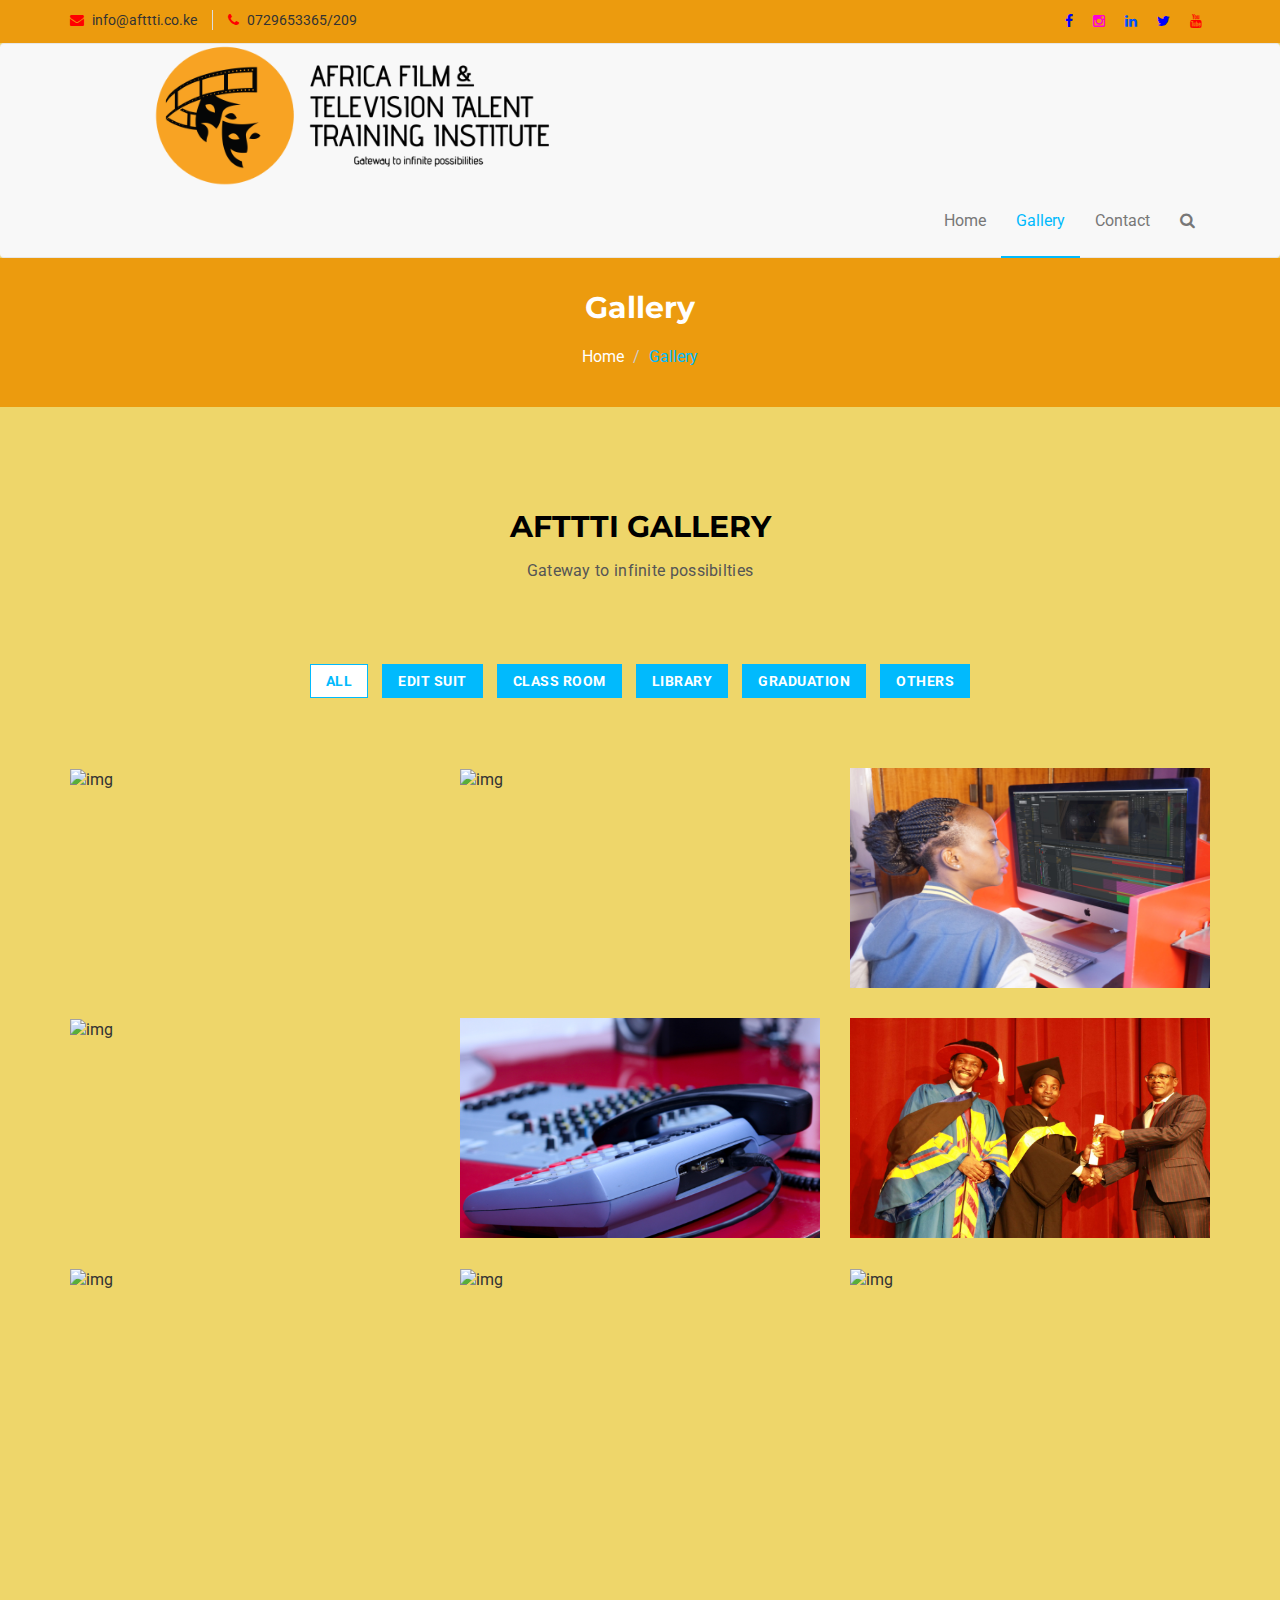
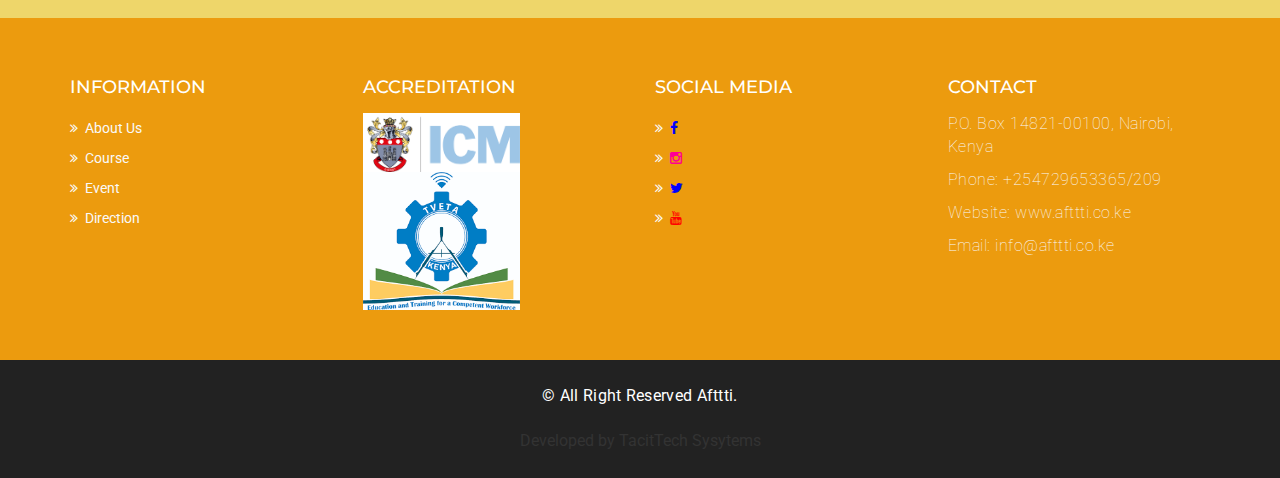
==== gallery.html @ 68888950 "first commit" ====
<!DOCTYPE html>
<html lang="en">
  <head>
    <meta charset="utf-8">
    <meta http-equiv="X-UA-Compatible" content="IE=edge">
    <meta name="viewport" content="width=device-width, initial-scale=1">    
    <title>afttti</title>

    <!-- Favicon -->
    <link rel="shortcut icon" href="assets/img/pic2.png" type="image/x-icon">

    <!-- Font awesome -->
    <link href="assets/css/font-awesome.css" rel="stylesheet">
    <!-- Bootstrap -->
    <link href="assets/css/bootstrap.css" rel="stylesheet">   
    <!-- Slick slider -->
    <link rel="stylesheet" type="text/css" href="assets/css/slick.css">          
    <!-- Fancybox slider -->
    <link rel="stylesheet" href="assets/css/jquery.fancybox.css" type="text/css" media="screen" /> 
    <!-- Theme color -->
    <link id="switcher" href="assets/css/theme-color/default-theme.css" rel="stylesheet">  

    <!-- Main style sheet -->
    <link href="assets/css/style.css" rel="stylesheet">    

   
    <!-- Google Fonts -->
    <link href='https://fonts.googleapis.com/css?family=Montserrat:400,700' rel='stylesheet' type='text/css'>
    <link href='https://fonts.googleapis.com/css?family=Roboto:400,400italic,300,300italic,500,700' rel='stylesheet' type='text/css'>
    

    <!-- HTML5 shim and Respond.js for IE8 support of HTML5 elements and media queries -->
    <!-- WARNING: Respond.js doesn't work if you view the page via file:// -->
    <!--[if lt IE 9]>
      <script src="https://oss.maxcdn.com/html5shiv/3.7.2/html5shiv.min.js"></script>
      <script src="https://oss.maxcdn.com/respond/1.4.2/respond.min.js"></script>
    <![endif]-->

  </head>
  <body> 
  <!--START SCROLL TOP BUTTON -->
    <a class="scrollToTop" href="#">
      <i class="fa fa-angle-up"></i>      
    </a>
  <!-- END SCROLL TOP BUTTON -->

  <!-- Start header  -->
  <header id="mu-header">
    <div class="container">
      <div class="row">
        <div class="col-lg-12 col-md-12">
          <div class="mu-header-area">
            <div class="row">
              <div class="col-lg-6 col-md-6 col-sm-6 col-xs-6">
                <div class="mu-header-top-left">
                  <div class="mu-top-email">
                    <i style="color:red;" class="fa fa-envelope"></i>
                    <span>info@afttti.co.ke</span>
                  </div>
                  <div class="mu-top-phone">
                    <i style="color:red;" class="fa fa-phone"></i>
                    <span>0729653365/209</span>
                  </div>
                </div>
              </div>
              <div class="col-lg-6 col-md-6 col-sm-6 col-xs-6">
                <div class="mu-header-top-right">
                  <nav>
                    <ul class="mu-top-social-nav">
                      <li><a href="https://www.facebook.com/AFTTTI/?epa=SEARCH_BOX"><span style="color:blue;" class="fa fa-facebook"></span></a></li>
                      <li><a href="https://www.instagram.com/afttti/"><span style="color:rgb(255, 0, 212);" class="fa fa-instagram"></span></a></li>
                      <li><a href="https://www.linkedin.com/company/africa-film-&-tv-talent-training-institute/about/"><span style="color:rgb(0, 81, 255);" class="fa fa-linkedin"></span></a></li>
                      <li><a href="https://twitter.com/Aftttiinstitute"><span style="color:blue;" class="fa fa-twitter"></span></a></li>
                      <li><a href="https://www.youtube.com/results?search_query=afttti+movie+channel"><span style="color:red;" class="fa fa-youtube"></span></a></li>
                    </ul>
                  </nav>
                </div>
              </div>
            </div>
          </div>
        </div>
      </div>
    </div>
  </header>
  <!-- End header  -->
  <!-- Start menu -->
  <section id="mu-menu">
    <nav class="navbar navbar-default" role="navigation">  
      <div class="container">
        <div class="navbar-header">
          <!-- FOR MOBILE VIEW COLLAPSED BUTTON -->
          <button type="button" class="navbar-toggle collapsed" data-toggle="collapse" data-target="#navbar" aria-expanded="false" aria-controls="navbar">
            <span class="sr-only">Toggle navigation</span>
            <span class="icon-bar"></span>
            <span class="icon-bar"></span>
            <span class="icon-bar"></span>
          </button>
          <!-- LOGO -->              
          <!-- TEXT BASED LOGO -->
          <img src="assets/img/aftttilogo.png" width="50%" height="50%" alt="img">
          <!-- IMG BASED LOGO  -->
          <!-- <a class="navbar-brand" href="index.html"><img src="assets/img/logo.png" alt="logo"></a> -->
        </div>
        <div id="navbar" class="navbar-collapse collapse">
         <ul id="top-menu" class="nav navbar-nav navbar-right main-nav">
            <li><a href="index.html">Home</a></li>            
            <li class="dropdown">
                        
            <li class="active"><a href="gallery.html">Gallery</a></li>
            <li class="dropdown">
                        
            <li><a href="contact.html">Contact</a></li>
                           
            <li><a href="#" id="mu-search-icon"><i class="fa fa-search"></i></a></li>
          </ul>                    
        </div><!--/.nav-collapse -->        
      </div>     
    </nav>
  </section>
  <!-- End menu -->
  <!-- Start search box -->
  <div id="mu-search">
    <div class="mu-search-area">      
      <button class="mu-search-close"><span class="fa fa-close"></span></button>
      <div class="container">
        <div class="row">
          <div class="col-md-12">            
            <form class="mu-search-form">
              <input type="search" placeholder="Type Your Keyword(s) & Hit Enter">
            </form>
          </div>
        </div>
      </div>
    </div>
  </div>
  <!-- End search box -->
 <!-- Page breadcrumb -->
 <section id="mu-page-breadcrumb">
   <div class="container">
     <div class="row">
       <div class="col-md-12">
         <div class="mu-page-breadcrumb-area">
           <h2>Gallery</h2>
           <ol class="breadcrumb">
            <li><a href="index.html">Home</a></li>            
            <li class="active">Gallery</li>
          </ol>
         </div>
       </div>
     </div>
   </div>
 </section>
 <!-- End breadcrumb -->
 <!-- Start gallery  -->
 <section id="mu-gallery">
   <div class="container">
     <div class="row">
       <div class="col-md-12">
         <div class="mu-gallery-area">
          <!-- start title -->
          <div class="mu-title">
            <h2>Afttti Gallery</h2>
            <p>Gateway to infinite possibilties</p>
          </div>
          <!-- end title -->
          <!-- start gallery content -->
          <div class="mu-gallery-content">
            <!-- Start gallery menu -->
            <div class="mu-gallery-top">              
              <ul>
                <li class="filter active" data-filter="all">All</li>
                <li class="filter" data-filter=".lab">Edit suit</li>
                <li class="filter" data-filter=".classroom">Class Room</li>
                <li class="filter" data-filter=".library">Library</li>
                <li class="filter" data-filter=".cafe">Graduation</li>
                <li class="filter" data-filter=".others">Others</li>
              </ul>
            </div>
            <!-- End gallery menu -->
            <div class="mu-gallery-body">
              <ul id="mixit-container" class="row">
                <!-- start single gallery image -->
                <li class="col-md-4 col-sm-6 col-xs-12 mix lab">
                  <div class="mu-single-gallery">                  
                    <div class="mu-single-gallery-item">
                      <div class="mu-single-gallery-img">
                        <a href="#"><img alt="img" src="assets/img/DSC_0054.JPG"></a>
                      </div>
                      <div class="mu-single-gallery-info">
                        <div class="mu-single-gallery-info-inner">
                          <h4>Image Title</h4>
                          <p>Resources</p>
                          <a href="assets/img/_DSC3419.JPG" data-fancybox-group="gallery" class="fancybox"><span class="fa fa-eye"></span></a>
                          <a href="#" class="aa-link"><span class="fa fa-link"></span></a>
                        </div>
                      </div>                  
                    </div>
                  </div>
                </li>
                <!-- start single gallery image -->
               <li class="col-md-4 col-sm-6 col-xs-12 mix library">
                  <div class="mu-single-gallery">                  
                    <div class="mu-single-gallery-item">
                      <div class="mu-single-gallery-img">
                        <a href="#"><img alt="img" src="assets/img/DSC_0227.JPG"></a>
                      </div>
                       <div class="mu-single-gallery-info">
                        <div class="mu-single-gallery-info-inner">
                          <h4>Image Title</h4>
                          <p>Library</p>
                          <a href="assets/img/IMG_1340.JPG" data-fancybox-group="gallery" class="fancybox"><span class="fa fa-eye"></span></a>
                          <a href="#" class="aa-link"><span class="fa fa-link"></span></a>
                        </div>
                      </div> 
                    </div>
                  </div>
               </li>
                <!-- start single gallery image -->
                <li class="col-md-4 col-sm-6 col-xs-12 mix lab">
                  <div class="mu-single-gallery">                  
                    <div class="mu-single-gallery-item">
                      <div class="mu-single-gallery-img">
                        <a href="#"><img alt="img" src="assets/img/Amination 2.jpg"></a>
                      </div>
                      <div class="mu-single-gallery-info">
                        <div class="mu-single-gallery-info-inner">
                          <h4>Image Title</h4>
                          <p>Animation</p>
                          <a href="assets/img/IMG_9153.jpg" data-fancybox-group="gallery" class="fancybox"><span class="fa fa-eye"></span></a>
                          <a href="#" class="aa-link"><span class="fa fa-link"></span></a>
                        </div>
                      </div>
                    </div>
                  </div>
                </li>
                <!-- start single gallery image -->
                <li class="col-md-4 col-sm-6 col-xs-12 mix classroom">
                  <div class="mu-single-gallery">                  
                    <div class="mu-single-gallery-item">
                      <div class="mu-single-gallery-img">
                        <a href="#"><img alt="img" src="assets/img/DSC_0159.JPG"></a>
                      </div>
                       <div class="mu-single-gallery-info">
                        <div class="mu-single-gallery-info-inner">
                          <h4>Image Title</h4>
                          <p>Class</p>
                          <a href="assets/img/_DSC3575new.jpg" data-fancybox-group="gallery" class="fancybox"><span class="fa fa-eye"></span></a>
                          <a href="#" class="aa-link"><span class="fa fa-link"></span></a>
                        </div>
                      </div>
                    </div>
                  </div>
                </li>
                <!-- start single gallery image -->
                <li class="col-md-4 col-sm-6 col-xs-12 mix others">
                  <div class="mu-single-gallery">                  
                    <div class="mu-single-gallery-item">
                      <div class="mu-single-gallery-img">
                        <a href="#"><img alt="img" src="assets/img/IMG_8957.jpg"></a>
                      </div>
                      <div class="mu-single-gallery-info">
                        <div class="mu-single-gallery-info-inner">
                          <h4>Image Title</h4>
                          <p>Others</p>
                          <a href="assets/img/IMG_9004.jpg" data-fancybox-group="gallery" class="fancybox"><span class="fa fa-eye"></span></a>
                          <a href="#" class="aa-link"><span class="fa fa-link"></span></a>
                        </div>
                      </div>
                    </div>
                  </div>
                </li>
                <!-- start single gallery image -->
                <li class="col-md-4 col-sm-6 col-xs-12 mix cafe">
                  <div class="mu-single-gallery">                  
                    <div class="mu-single-gallery-item">
                      <div class="mu-single-gallery-img">
                        <a href="#"><img alt="img" src="assets/img/47162501_1926783710773476_6998441478443761664_o.jpg"></a>
                      </div>
                       <div class="mu-single-gallery-info">
                        <div class="mu-single-gallery-info-inner">
                          <h4>Image Title</h4>
                          <p>Graduation</p>
                          <a href="assets/img/LKAZ3765.jpg" data-fancybox-group="gallery" class="fancybox"><span class="fa fa-eye"></span></a>
                          <a href="#" class="aa-link"><span class="fa fa-link"></span></a>
                        </div>
                      </div>
                    </div>
                  </div>
                </li>
                <!-- start single gallery image -->
                <li class="col-md-4 col-sm-6 col-xs-12 mix others">
                  <div class="mu-single-gallery">                  
                    <div class="mu-single-gallery-item">
                      <div class="mu-single-gallery-img">
                        <a href="#"><img alt="img" src="assets/img/DSC_0308.JPG"></a>
                      </div>
                      <div class="mu-single-gallery-info">
                        <div class="mu-single-gallery-info-inner">
                          <h4>Image Title</h4>
                          <p>Shoot</p>
                          <a href="assets/img/IMG_9275.jpg" data-fancybox-group="gallery" class="fancybox"><span class="fa fa-eye"></span></a>
                          <a href="#" class="aa-link"><span class="fa fa-link"></span></a>
                        </div>
                      </div>             
                    </div>
                  </div> 
                </li>
                 <!-- start single gallery image -->
                <li class="col-md-4 col-sm-6 col-xs-12 mix library">
                  <div class="mu-single-gallery">                  
                    <div class="mu-single-gallery-item">
                      <div class="mu-single-gallery-img">
                        <a href="#"><img alt="img" src="assets/img/IMG_9099.jpg"></a>
                      </div>
                       <div class="mu-single-gallery-info">
                        <div class="mu-single-gallery-info-inner">
                          <h4>Image Title</h4>
                          <p>Library</p>
                          <a href="assets/img/IMG_1348.JPG" data-fancybox-group="gallery" class="fancybox"><span class="fa fa-eye"></span></a>
                          <a href="#" class="aa-link"><span class="fa fa-link"></span></a>
                        </div>
                      </div>
                    </div>
                  </div>
                </li>
                <!-- start single gallery image -->
                <li class="col-md-4 col-sm-6 col-xs-12 mix lab">
                  <div class="mu-single-gallery">                  
                    <div class="mu-single-gallery-item">
                      <div class="mu-single-gallery-img">
                        <a href="#"><img alt="img" src="assets/img/Afttti Poster.png"></a>
                      </div>
                      <div class="mu-single-gallery-info">
                        <div class="mu-single-gallery-info-inner">
                          <h4>Image Title</h4>
                          <p>Videos</p>
                          <a href="assets/img/mk.mp4" data-fancybox-group="gallery" class="fancybox"><span class="fa fa-eye"></span></a>
                          <a href="#" class="aa-link"><span class="fa fa-link"></span></a>
                        </div>
                      </div>             
                    </div>
                  </div> 
                </li>
              </ul>            
            </div>
          </div>
          <!-- end gallery content -->
         </div>
       </div>
     </div>
   </div>
 </section>
 <!-- End gallery  -->
 

  <!-- Start footer -->
  <footer id="mu-footer">
    <!-- start footer top -->
    <div class="mu-footer-top">
      <div class="container">
        <div class="mu-footer-top-area">
          <div class="row">
            <div class="col-lg-3 col-md-3 col-sm-3">
              <div class="mu-footer-widget">
                <h4>Information</h4>
                <ul>
                  <li><a href=#mu-about-us>About Us</a></li>
              
                  <li><a href=#mu-latest-courses>Course</a></li>
                  <li><a href="gallery.html">Event</a></li>
                  <li><a href="contact.html">Direction</a></li>
                </ul>
              </div>
            </div>
              <div class="col-lg-3 col-md-3 col-sm-3">
              <div class="mu-footer-widget">
                <h4>Accreditation</h4>
                <img src="assets/img/icm.png" height="60%" width="60%" alt="ICM">
                <img src="assets/img/tveta.png" height="60%" width="60%" alt="TVETA">              
              </div>
            </div>
            <div class="col-lg-3 col-md-3 col-sm-3">
              <div class="mu-footer-widget">
                <h4>Social Media</h4>
                <ul class="mu-top-social-nav">
                  <li><a href="https://www.facebook.com/AFTTTI/?epa=SEARCH_BOX"><span style="color:blue;"class="fa fa-facebook"></span></a></li>
                  <li><a href="https://www.instagram.com/afttti/"><span style="color:rgb(255, 0, 149);"class="fa fa-instagram"></span></a></li>
                  <li><a href="https://twitter.com/Aftttiinstitute"><span style="color:blue;" class="fa fa-twitter"></span></a></li>
                  <li><a href="https://www.youtube.com/results?search_query=afttti+movie+channel"><span style="color:red;"class="fa fa-youtube"></span></a></li>
                </ul>
              </div>
            </div>
          
            <div class="col-lg-3 col-md-3 col-sm-3">
              <div class="mu-footer-widget">
                <h4>Contact</h4>
                <address>
                  <p>P.O. Box 14821-00100, Nairobi, Kenya</p>
                  <p>Phone: +254729653365/209 </p>
                  <p>Website: www.afttti.co.ke</p>
                  <p>Email: info@afttti.co.ke</p>
                </address>
              </div>
            </div>
          </div>
        </div>
      </div>
    </div>
    <!-- end footer top -->
    <!-- start footer bottom -->
    <div class="mu-footer-bottom">
      <div class="container">
        <div class="mu-footer-bottom-area">
          <p>&copy; All Right Reserved Afttti.<a href="https://www.facebook.com/TacitTechSys" rel="Tacittech Systems"><style="color:orange;"></p><br>Developed by TacitTech Sysytems</style></a></p>
        </div>
      </div>
    </div>
    <!-- end footer bottom -->
  </footer>
  <!-- End footer -->
  <!-- End footer -->





  
  <!-- jQuery library -->
  <script src="assets/js/jquery.min.js"></script>  
  <!-- Include all compiled plugins (below), or include individual files as needed -->
  <script src="assets/js/bootstrap.js"></script>   
  <!-- Slick slider -->
  <script type="text/javascript" src="assets/js/slick.js"></script>
  <!-- Counter -->
  <script type="text/javascript" src="assets/js/waypoints.js"></script>
  <script type="text/javascript" src="assets/js/jquery.counterup.js"></script>  
  <!-- Mixit slider -->
  <script type="text/javascript" src="assets/js/jquery.mixitup.js"></script>
  <!-- Add fancyBox -->        
  <script type="text/javascript" src="assets/js/jquery.fancybox.pack.js"></script>

  <!-- Custom js -->
  <script src="assets/js/custom.js"></script> 

  </body>
</html>
---- assets/css/theme-color/default-theme.css ----
/*=======================================
Template Design By MarkUps.
Author URI : http://www.markups.io/
========================================*/
.scrollToTop {
  background-color: #01bafd;
  border: 2px solid #01bafd;
}

.mu-read-more-btn:hover, .mu-read-more-btn:focus {
  background-color: #01bafd;
  border-color: #01bafd;
}

.mu-post-btn:hover, .mu-post-btn:focus {
  background-color: #01bafd;
  border-color: #01bafd;
}

#mu-header .mu-header-area .mu-header-top-right .mu-top-social-nav li a:hover, #mu-header .mu-header-area .mu-header-top-right .mu-top-social-nav li a:focus {
  color: #01bafd;
}

#mu-menu .navbar-header .navbar-brand i {
  color: #01bafd;
}
#mu-menu .navbar-default .navbar-nav li > a:hover, #mu-menu .navbar-default .navbar-nav li > a:focus {
  border-color: #01bafd;
  color: #01bafd;
}
#mu-menu .navbar-default .navbar-nav li .dropdown-menu {
  border-top: 2px solid #01bafd;
}
#mu-menu .navbar-default .navbar-nav li .dropdown-menu li a:hover, #mu-menu .navbar-default .navbar-nav li .dropdown-menu li a:focus {
  background-color: #01bafd;
}
#mu-menu .navbar-default .navbar-nav .open a:hover, #mu-menu .navbar-default .navbar-nav .open a:focus {
  background-color: #01bafd;
}

#mu-menu .navbar-default .navbar-nav > .active > a, #mu-menu .navbar-default .navbar-nav > .active > a:hover, #mu-menu .navbar-default .navbar-nav > .active > a:focus {
  color: #01bafd;
  border-bottom: 2px solid #01bafd;
  background-color: transparent;
}

#mu-search .mu-search-area .mu-search-close {
  background-color: #01bafd;
}

#mu-slider .mu-slider-single .mu-slider-content span {
  background-color: #01bafd;
}
#mu-slider .slick-prev,
#mu-slider .slick-next {
  background-color: #01bafd;
}

#mu-features .mu-features-area .mu-features-content .mu-single-feature span {
  color: #01bafd;
  border: 1px solid #01bafd;
}
#mu-features .mu-features-area .mu-features-content .mu-single-feature a:hover, #mu-features .mu-features-area .mu-features-content .mu-single-feature a:focus {
  color: #01bafd;
  border-color: #01bafd;
}

#mu-latest-courses .mu-latest-courses-area .mu-latest-courses-content .slick-dots .slick-active {
  background-color: #01bafd;
}

.mu-latest-course-single .mu-latest-course-img .mu-latest-course-imgcaption a:hover, .mu-latest-course-single .mu-latest-course-img .mu-latest-course-imgcaption a:focus {
  color: #01bafd;
}
.mu-latest-course-single .mu-latest-course-single-content h4 a:hover, .mu-latest-course-single .mu-latest-course-single-content h4 a:focus {
  color: #01bafd;
}
.mu-latest-course-single .mu-latest-course-single-content .mu-latest-course-single-contbottom .mu-course-details {
  color: #01bafd;
}

#mu-our-teacher .mu-our-teacher-area .mu-our-teacher-content .mu-our-teacher-single .mu-our-teacher-img .mu-our-teacher-social {
  background-color: #01bafd;
}
#mu-our-teacher .mu-our-teacher-area .mu-our-teacher-content .mu-our-teacher-single .mu-our-teacher-img .mu-our-teacher-social a:hover, #mu-our-teacher .mu-our-teacher-area .mu-our-teacher-content .mu-our-teacher-single .mu-our-teacher-img .mu-our-teacher-social a:focus {
  color: #01bafd;
}

#mu-testimonial .mu-testimonial-area .mu-testimonial-content .mu-testimonial-item .mu-testimonial-info span {
  color: #01bafd;
}
#mu-testimonial .mu-testimonial-area .mu-testimonial-content .slick-dots .slick-active {
  background-color: #01bafd;
}

.mu-blog-single-item .mu-blog-single-img .mu-blog-caption h3 a:hover {
  color: #01bafd;
}
.mu-blog-single-item .mu-blog-meta a:hover, .mu-blog-single-item .mu-blog-meta a:focus {
  color: #01bafd;
}
.mu-blog-single-item .mu-blog-description a:hover, .mu-blog-single-item .mu-blog-description a:focus {
  border-color: #01bafd;
}

#mu-page-breadcrumb .mu-page-breadcrumb-area .breadcrumb .active {
  color: #01bafd;
}

#mu-course-content {
  background-color: #f8f8f8;
  display: inline;
  float: left;
  padding: 100px 0;
  width: 100%;
}
#mu-course-content .mu-course-content-area {
  display: inline;
  float: left;
  width: 100%;
}
#mu-course-content .mu-course-content-area .mu-course-container {
  display: inline;
  float: left;
  width: 100%;
}
#mu-course-content .mu-course-content-area .mu-course-container .mu-latest-course-single {
  border: 1px solid #ccc;
  margin-bottom: 30px;
}
#mu-course-content .mu-course-content-area .mu-sidebar .mu-single-sidebar .mu-sidebar-catg li a:hover, #mu-course-content .mu-course-content-area .mu-sidebar .mu-single-sidebar .mu-sidebar-catg li a:focus {
  color: #01bafd;
}
#mu-course-content .mu-course-content-area .mu-sidebar .mu-single-sidebar .mu-sidebar-popular-courses .media .media-body .media-heading a:hover, #mu-course-content .mu-course-content-area .mu-sidebar .mu-single-sidebar .mu-sidebar-popular-courses .media .media-body .media-heading a:focus {
  color: #01bafd;
}
#mu-course-content .mu-course-content-area .mu-sidebar .mu-single-sidebar .tag-cloud a:hover, #mu-course-content .mu-course-content-area .mu-sidebar .mu-single-sidebar .tag-cloud a:focus {
  color: #01bafd;
  border-color: #01bafd;
}

.mu-pagination .pagination li a:hover, .mu-pagination .pagination li a:focus {
  background-color: #01bafd;
  border-color: #01bafd;
}
.mu-pagination .pagination .active a {
  background-color: #01bafd;
  border-color: #01bafd;
}

.mu-related-item {
  display: inline;
  float: left;
  margin-top: 30px;
  width: 100%;
}
.mu-related-item .mu-related-item-area #mu-related-item-slide .slick-prev,
.mu-related-item .mu-related-item-area #mu-related-item-slide .slick-next {
  background-color: #01bafd;
}

.mu-blog-single .mu-blog-single-item .mu-blog-tags .mu-news-single-tagnav li a:hover, .mu-blog-single .mu-blog-single-item .mu-blog-tags .mu-news-single-tagnav li a:focus {
  color: #01bafd;
}
.mu-blog-single .mu-blog-single-item .mu-blog-social .mu-news-social-nav li a:hover, .mu-blog-single .mu-blog-single-item .mu-blog-social .mu-news-social-nav li a:focus {
  background-color: #01bafd;
  border-color: #01bafd;
}

.mu-blog-single-navigation a:hover, .mu-blog-single-navigation a:focus {
  background-color: #01bafd;
  border-color: #01bafd;
}

.mu-comments-area {
  display: inline;
  float: left;
  width: 100%;
  margin-top: 20px;
}
.mu-comments-area h3 {
  margin-bottom: 20px;
  padding: 20px;
  border-bottom: 1px solid #ccc;
  padding-left: 0;
}
.mu-comments-area .comments .commentlist li .reply-btn:hover, .mu-comments-area .comments .commentlist li .reply-btn:focus {
  background-color: #01bafd;
  border-color: #01bafd;
}
.mu-comments-area .comments .commentlist li .author-tag {
  background-color: #01bafd;
}
.mu-comments-area .comments .comments-pagination li a:hover, .mu-comments-area .comments .comments-pagination li a:focus {
  color: #01bafd;
}

#mu-gallery .mu-gallery-area .mu-gallery-content {
  width: 100%;
}
#mu-gallery .mu-gallery-area .mu-gallery-content .mu-gallery-top ul li {
  background-color: #01bafd;
  border: 1px solid #01bafd;
}
#mu-gallery .mu-gallery-area .mu-gallery-content .mu-gallery-top ul li:hover, #mu-gallery .mu-gallery-area .mu-gallery-content .mu-gallery-top ul li:focus {
  color: #01bafd;
  border-color: #01bafd;
}
#mu-gallery .mu-gallery-area .mu-gallery-content .mu-gallery-top ul .active {
  color: #01bafd;
  border-color: #01bafd;
}
#mu-gallery .mu-gallery-area .mu-gallery-content .mu-gallery-body ul li .mu-single-gallery .mu-single-gallery-item .mu-single-gallery-info .mu-single-gallery-info-inner a {
  background-color: #01bafd;
}

#mu-contact .mu-contact-area .mu-contact-content .mu-contact-left .contactform input[type="text"]:focus,
#mu-contact .mu-contact-area .mu-contact-content .mu-contact-left .contactform input[type="email"]:focus,
#mu-contact .mu-contact-area .mu-contact-content .mu-contact-left .contactform input[type="url"]:focus {
  border-color: #01bafd;
}
#mu-contact .mu-contact-area .mu-contact-content .mu-contact-left .contactform textarea:focus {
  border-color: #01bafd;
}

#mu-error .mu-error-area h2 {
  color: #01bafd;
}

#mu-footer .mu-footer-top .mu-footer-top-area .mu-footer-widget ul li a:hover, #mu-footer .mu-footer-top .mu-footer-top-area .mu-footer-widget ul li a:focus {
  color: #01bafd;
}
#mu-footer .mu-footer-top .mu-footer-top-area .mu-footer-widget .mu-subscribe-form input[type="email"]:focus {
  border-color: #01bafd;
}
#mu-footer .mu-footer-top .mu-footer-top-area .mu-footer-widget .mu-subscribe-form .mu-subscribe-btn {
  background-color: #01bafd;
}

/*=======================================
Template Design By MarkUps.
Author URI : http://www.markups.io/
========================================*/
---- assets/css/style.css ----
/*
  Template Name: Varsity
  Author : MarkUps
  Author URI: http://www.markups.io/
  Version: 1.0
  Tags: light, white, education, online education, school, college, university multi page, custom-colors, Bootstrap, responsive, html5, css3, Sass, template, web template

*/

/* Table of Content
==================================================
#BASIC TYPOGRAPHY
#HEADER SECTION
#NAVBAR SECTION
#SLIDER SECTION
#SERVICE SECTION
#ABOUT US SECTION
#COUNTER SECTION
#FEATURES SECTION
#LATEST COURSES SECTION
#TEACHER SECTION
#TESTIMONIAL SECTION
#FROM BLOG SECTION
# COURSES PAGE
#BLOG PAGE
#GALLERY PAGE
#CONTACT PAGE
#ERROR  PAGE
#FOOTER SECTION
#RESPONSIVE DESIGN
*/

/* BASE - Base tyles, Variables, Mixins, etc. */
body {
  background-color: #eed66a;
  font-family: "Roboto", sans-serif;
  color: #333333;
  font-size: 16px;
  overflow-x: hidden;
}

.no-padding {
  padding: 0;
}

.no-border {
  border: none;
}

/* MODULES - Individual site components */
ul {
  padding: 0;
  margin: 0;
  list-style: none;
}

a {
  text-decoration: none;
  color: #333333;
}

a:hover,
a:focus {
  outline: none;
  text-decoration: none;
}
 
h1, h2, h3, h4, h5, h6 {
  font-family: "Montserrat", sans-serif;
}

h2 {
  font-size: 30px;
  font-weight: 700;
  line-height: 40px;
  margin: 0;
}

img {
  border: none;
}


.mu-read-more-btn {
  border: 1px solid #fff;
  color: #fff;
  display: inline-block;
  margin-top: 10px;
  padding: 10px 20px;
  text-transform: uppercase;
  -webkit-transition: all 0.5s;
  -moz-transition: all 0.5s;
  -ms-transition: all 0.5s;
  -o-transition: all 0.5s;
  transition: all 0.5s;
}
.mu-read-more-btn:hover, .mu-read-more-btn:focus {
  color: #fff;
}

.mu-post-btn {
  background-color: transparent;
  border: 1px solid #ccc;
  display: inline-block;
  font-size: 16px;
  padding: 10px 18px;
  -webkit-transition: all 0.5s;
  -moz-transition: all 0.5s;
  -ms-transition: all 0.5s;
  -o-transition: all 0.5s;
  transition: all 0.5s;
}
.mu-post-btn:hover, .mu-post-btn:focus {
  color: #fff;
}

/* LAYOUTS - Page layout styles */
/*==================
 HEADER SECTION
====================*/
#mu-header {
  background-color:  #ec9b0e;
  display: inline;
  float: left;
  width: 100%;
}
#mu-header .mu-header-area {
  display: inline;
  float: left;
  padding: 10px 0;
  width: 100%;
}
#mu-header .mu-header-area .mu-header-top-left {
  display: inline;
  float: left;
  width: 100%;
}
#mu-header .mu-header-area .mu-header-top-left .mu-top-email {
  display: inline;
  float: left;
  font-size: 14px;
}
#mu-header .mu-header-area .mu-header-top-left .mu-top-email i {
  margin-right: 5px;
}
#mu-header .mu-header-area .mu-header-top-left .mu-top-phone {
  border-left: 1px solid #ddd;
  display: inline;
  font-size: 14px;
  float: left;
  margin-left: 15px;
  padding-left: 15px;
}
#mu-header .mu-header-area .mu-header-top-left .mu-top-phone i {
  margin-right: 5px;
}
#mu-header .mu-header-area .mu-header-top-right {
  display: inline;
  float: left;
  text-align: right;
  width: 100%;
}
#mu-header .mu-header-area .mu-header-top-right .mu-top-social-nav {
  display: inline-block;
}
#mu-header .mu-header-area .mu-header-top-right .mu-top-social-nav li {
  display: inline-block;
}
#mu-header .mu-header-area .mu-header-top-right .mu-top-social-nav li a {
  display: inline-block;
  font-size: 14px;
  padding: 0 8px;
  -webkit-transition: all 0.5s;
  -moz-transition: all 0.5s;
  -ms-transition: all 0.5s;
  -o-transition: all 0.5s;
  transition: all 0.5s;
}

/*==================
 NAVBAR SECTION
====================*/
#mu-menu {
  display: inline;
  float: left;
  width: 100%;
}
#mu-menu .navbar-header .navbar-brand {
  color: #333;
  font-family: "Montserrat", sans-serif;
  font-size: 26px;
  font-weight: bold;
  text-transform: uppercase;
  padding-top: 20px;
  letter-spacing: 0.5px;
}
#mu-menu .navbar-header .navbar-brand i {
  font-size: 35px;
}
#mu-menu .navbar-header .navbar-brand span {
  margin-left: 4px;
}
#mu-menu .navbar-default {
  background-color: rgb(23, 155, 243)\;
  border-radius: 0;
  border-left: none;
  border-right: none;
  margin-bottom: 0px;
}
#mu-menu .navbar-default .navbar-nav li > a {
  border-bottom: 2px solid transparent;
  padding-bottom: 25px;
  padding-top: 25px;
  margin-bottom: -1px;
  -webkit-transition: all 0.5s;
  -moz-transition: all 0.5s;
  -ms-transition: all 0.5s;
  -o-transition: all 0.5s;
  transition: all 0.5s;
}
#mu-menu .navbar-default .navbar-nav li #mu-search-icon:hover, #mu-menu .navbar-default .navbar-nav li #mu-search-icon:focus {
  border: none;
}
#mu-menu .navbar-default .navbar-nav li .dropdown-menu {
  border-radius: 0px;
}
#mu-menu .navbar-default .navbar-nav li .dropdown-menu li a {
  color: #333333;
  padding-top: 10px;
  padding-bottom: 10px;
}
#mu-menu .navbar-default .navbar-nav li .dropdown-menu li a:hover, #mu-menu .navbar-default .navbar-nav li .dropdown-menu li a:focus {
  color: #fff;
}
#mu-menu .navbar-default .navbar-nav .open a:hover, #mu-menu .navbar-default .navbar-nav .open a:focus {
  color: #fff;
}

/* ALL SECTION */
/*scrol to top*/
.scrollToTop {
  border-radius: 4px;
  bottom: 60px;
  color: #fff;
  display: none;
  font-size: 30px;
  line-height: 50px;
  height: 50px;
  font-family: "Montserrat", sans-serif;
  padding: 5px 0;
  position: fixed;
  right: 20px;
  text-align: center;
  text-decoration: none;
  width: 50px;
  z-index: 999;
  -webkit-transition: all 0.5s ease 0s;
  -moz-transition: all 0.5s ease 0s;
  -ms-transition: all 0.5s ease 0s;
  -o-transition: all 0.5s ease 0s;
  transition: all 0.5s ease 0s;
}
.scrollToTop i {
  display: block;
}
.scrollToTop span {
  display: block;
  text-transform: uppercase;
  font-size: 14px;
  font-weight: bold;
}

.scrollToTop:hover,
.scrollToTop:focus {
  color: #fff;
}

#mu-search {
  background-color: rgba(0, 0, 0, 0.9);
  height: 100%;
  left: 0;
  opacity: 1;
  position: fixed;
  top: 0;
  transform: translateY(-100%) scale(0);
  -webkit-transition: all 0.5s ease-in-out 0s;
  -moz-transition: all 0.5s ease-in-out 0s;
  -ms-transition: all 0.5s ease-in-out 0s;
  -o-transition: all 0.5s ease-in-out 0s;
  transition: all 0.5s ease-in-out 0s;
  width: 100%;
  z-index: 99999;
}
#mu-search .mu-search-area {
  display: inline;
  float: left;
  width: 100%;
  padding: 20% 0;
  text-align: center;
}
#mu-search .mu-search-area .mu-search-close {
  border: none;
  color: #fff;
  display: inline-block;
  font-size: 25px;
  outline: none;
  height: 50px;
  line-height: 50px;
  position: absolute;
  right: 100px;
  text-align: center;
  top: 50px;
  width: 50px;
}
#mu-search .mu-search-area .mu-search-form input[type="search"] {
  background: transparent none repeat scroll 0 0;
  border: medium none;
  color: #fff;
  font-size: 45px;
  font-family: "Montserrat", sans-serif;
  height: 100px;
  outline: medium none;
  text-align: center;
  width: 100%;
}

#mu-search.mu-search-open {
  transform: translateY(0) scale(1);
}

/*==================
 SLIDER SECTION
====================*/
#mu-slider {
  display: inline;
  float: left;
  width: 100%;
}
#mu-slider .mu-slider-single {
  display: inline;
  float: left;
  width: 100%;
  position: relative;
}
#mu-slider .mu-slider-single .mu-slider-img {
  display: inline;
  float: left;
  width: 100%;
  height: 500px;
}
#mu-slider .mu-slider-single .mu-slider-img:after {
  background-color: (0, 0, 0, 0.5);
  content: '';
  position: absolute;
  left: 0;
  right: 0;
  top: 0;
  bottom: 0;
}
#mu-slider .mu-slider-single .mu-slider-img figure {
  height: 110%;
  width: 100%;
}
#mu-slider .mu-slider-single .mu-slider-img figure img {
  width: 100%;
  height: 110%;
}
#mu-slider .mu-slider-single .mu-slider-content {
  color: #fff;
  position: absolute;
  left: 0;
  right: 0;
  top: 20%;
  padding: 0 15%;
  width: 100%;
  text-align: center;
  height: 110%;
}
#mu-slider .mu-slider-single .mu-slider-content h4 {
  letter-spacing: 1px;
  margin-bottom: 0;
}
#mu-slider .mu-slider-single .mu-slider-content span {
  display: inline-block;
  height: 1px;
  width: 100px;
}
#mu-slider .mu-slider-single .mu-slider-content h2 {
  font-size: 50px;
  line-height: 80px;
  margin-bottom: 10px;
}
#mu-slider .mu-slider-single .mu-slider-content p {
  font-size: 18px;
  letter-spacing: 0.5px;
  line-height: 28px;
}
#mu-slider .mu-slider-single .mu-slider-content a {
  margin-top: 25px;
}
#mu-slider .slick-prev,
#mu-slider .slick-next {
  height: 60px;
  width: 60px;
}
#mu-slider .slick-prev:before,
#mu-slider .slick-next:before {
  color: #fff;
  font-size: 25px;
}

/*==================
 SERVICE SECTION
====================*/
#mu-service {
  display: inline;
  float: left;
  margin-top: -80px;
  width: 100%;
}
#mu-service .mu-service-area {
  display: inline;
  float: left;
  width: 100%;
}
#mu-service .mu-service-area .mu-service-single {
  background-color: #01bafd;
  color: #fff;
  display: inline;
  float: left;
  padding: 35px 25px;
  text-align: center;
  width: 33.33%;
}
#mu-service .mu-service-area .mu-service-single:nth-child(2) {
  background-color:  #ec9b0e;
}
#mu-service .mu-service-area .mu-service-single:nth-child(3) {
  background-color: #45a0de;
}
#mu-service .mu-service-area .mu-service-single span {
  font-size: 30px;
}
#mu-service .mu-service-area .mu-service-single h3 {
  font-size: 25px;
}
#mu-service .mu-service-area .mu-service-single p {
  font-weight: lighter;
}

/*==================
 ABOUT SECTION
====================*/
#mu-about-us {
  display: inline;
  float: left;
  width: 100%;
  padding: 100px 0;
}
#mu-about-us .mu-about-us-area {
  display: inline;
  float: left;
  width: 100%;
}
#mu-about-us .mu-about-us-area .mu-about-us-left {
  display: inline;
  float: left;
  width: 100%;
}
#mu-about-us .mu-about-us-area .mu-about-us-left h2 {
  font-size: 40px;
  margin-bottom: 20px;
  text-align: left;
}
#mu-about-us .mu-about-us-area .mu-about-us-left ul {
  margin-left: 25px;
  margin-bottom: 15px;
}
#mu-about-us .mu-about-us-area .mu-about-us-left ul li {
  line-height: 30px;
  list-style: circle;
}
#mu-about-us .mu-about-us-area .mu-about-us-right {
  display: inline;
  float: left;
  width: 100%;
  display: block;
  width: 100%;
  background-color:  #ec9b0e;
}
#mu-about-us .mu-about-us-area .mu-about-us-right a {
  display: block;
  width: 100%;
  position: relative;
}
#mu-about-us .mu-about-us-area .mu-about-us-right a img {
  width: 100%;
}
#mu-about-us .mu-about-us-area .mu-about-us-right a:after {
  
  bottom: 0;
  color: rgb(10, 102, 241);
  content: '\f04b';
  font-family: fontAwesome;
  font-size: 50px;
  left: 0;
  padding-top: 27%;
  position: absolute;
  right: 0;
  text-align: center;
  top: 0;
}

/*==== about us dynamic video player ====*/
#about-video-popup {
  background-color: rgba(0, 0, 0, 0.9);
  position: fixed;
  left: 0;
  top: 0;
  right: 0;
  text-align: center;
  bottom: 0;
  z-index: 99999;
}
#about-video-popup span {
  color: rgb(255, 255, 255);
  cursor: pointer;
  float: right;
  font-size: 30px;
  margin-right: 50px;
  margin-top: 50px;
}
#about-video-popup iframe {
  background: url(../img/loader.gif) center center no-repeat;
  margin: 10% auto;
  width: 650px;
  height: 450px;
}

.mu-title {
  display: inline;
  float: left;
  text-align: center;
  width: 100%;
}
.mu-title h2 {
  color: #000;
  margin-bottom: 10px;
  text-transform: uppercase;
}
.mu-title p {
  color: #555;
  letter-spacing: 0.3px;
  line-height: 1.7;
  padding: 0 120px;
}

/*==================
 ABOUT US COUNTER SECTION
====================*/
#mu-abtus-counter {
  background-image: url("../img/pic.png");
  background-repeat: no-repeat;
  background-size: 100%;
  display: inline;
  float: left;
  padding: 100px 0;
  width: 100%;
}
#mu-abtus-counter .mu-abtus-counter-area {
  display: inline;
  float: left;
  width: 100%;
}
#mu-abtus-counter .mu-abtus-counter-area .mu-abtus-counter-single {
  border-right: 2px solid blue;
  display: inline;
  float: left;
  text-align: center;
  width: 100%;
}
#mu-abtus-counter .mu-abtus-counter-area .mu-abtus-counter-single span {
  color: whitesmoke;
  display: inline-block;
  font-size: 50px;
}
#mu-abtus-counter .mu-abtus-counter-area .mu-abtus-counter-single h4 {
  color:  #ec9b0e;
  font-size: 40px;
  font-weight: bold;
  margin-bottom: 5px;
  margin-top: 20px;
  
}
#mu-abtus-counter .mu-abtus-counter-area .mu-abtus-counter-single p {
  color:  #ec9b0e;
  font-size: 18px;
  text-transform: uppercase;
}
#mu-abtus-counter .mu-abtus-counter-area .no-border {
  border: none;
}

/*==================
 FEATURES SECTION
====================*/
#mu-features {
  display: inline;
  float: left;
  padding: 50px 0;
  width: 100%;
}
#mu-features .mu-features-area {
  display: inline;
  float: left;
  width: 100%;
}
#mu-features .mu-features-area .mu-features-content {
  display: inline;
  float: left;
  margin-top: 10px;
  width: 100%;
}
#mu-features .mu-features-area .mu-features-content .mu-single-feature {
  display: inline;
  float: left;
  margin-bottom: 30px;
  margin-top: 30px;
  padding: 0 10px;
  width: 100%;
}
#mu-features .mu-features-area .mu-features-content .mu-single-feature span {
  font-size: 25px;
  padding: 10px 15px;
}
#mu-features .mu-features-area .mu-features-content .mu-single-feature h4 {
  margin-bottom: 15px;
  margin-top: 15px;
  padding-bottom: 10px;
  position: relative;
}
#mu-features .mu-features-area .mu-features-content .mu-single-feature h4:after {
  background-color:  #ec9b0e;
  content: '';
  left: 0;
  right: 0;
  bottom: 0;
  height: 2px;
  width: 70px;
  position: absolute;
}
#mu-features .mu-features-area .mu-features-content .mu-single-feature p {
  font-size: 15px;
  letter-spacing: 0.3px;
  line-height: 1.7;
}
#mu-features .mu-features-area .mu-features-content .mu-single-feature a {
  border: 1px solid #888;
  display: inline-block;
  font-size: 14px;
  margin-top: 10px;
  padding: 5px 10px;
  text-transform: uppercase;
  -webkit-transition: all 0.5s;
  -moz-transition: all 0.5s;
  -ms-transition: all 0.5s;
  -o-transition: all 0.5s;
  transition: all 0.5s;
}

/*==================
 LATEST COURSES SECTION
====================*/
#mu-latest-courses {
  background-color:  #ec9b0e;
  display: inline;
  float: left;
  padding: 100px 0;
  width: 100%;
}
#mu-latest-courses .mu-latest-courses-area {
  display: inline;
  float: left;
  width: 100%;
}
#mu-latest-courses .mu-latest-courses-area .mu-title h2 {
  color: #fff;
}
#mu-latest-courses .mu-latest-courses-area .mu-title p {
  color: #fff;
}
#mu-latest-courses .mu-latest-courses-area .mu-latest-courses-content {
  display: inline;
  float: left;
  margin-top: 50px;
  width: 100%;
}
#mu-latest-courses .mu-latest-courses-area .mu-latest-courses-content .slick-slide {
  outline: none;
}
#mu-latest-courses .mu-latest-courses-area .mu-latest-courses-content .slick-dots li {
  background-color: #fff;
  border-radius: 4px;
  height: 8px;
  width: 20px;
}
#mu-latest-courses .mu-latest-courses-area .mu-latest-courses-content .slick-dots li button {
  display: none;
}

.mu-latest-course-single {
  background-color: #fff;
  display: inline;
  float: left;
  width: 100%;
}
.mu-latest-course-single .mu-latest-course-img {
  display: inline;
  float: left;
  width: 100%;
}
.mu-latest-course-single .mu-latest-course-img a {
  display: block;
}
.mu-latest-course-single .mu-latest-course-img a img {
  width: 100%;
}
.mu-latest-course-single .mu-latest-course-img .mu-latest-course-imgcaption {
  background-color: #f8f8f8;
  display: inline;
  float: left;
  padding: 10px 15px;
  width: 100%;
}
.mu-latest-course-single .mu-latest-course-img .mu-latest-course-imgcaption a {
  display: inline-block;
  float: left;
  -webkit-transition: all 0.5s;
  -moz-transition: all 0.5s;
  -ms-transition: all 0.5s;
  -o-transition: all 0.5s;
  transition: all 0.5s;
}
.mu-latest-course-single .mu-latest-course-img .mu-latest-course-imgcaption span {
  float: right;
}
.mu-latest-course-single .mu-latest-course-img .mu-latest-course-imgcaption span i {
  margin-right: 5px;
}
.mu-latest-course-single .mu-latest-course-single-content {
  display: inline;
  float: left;
  width: 100%;
  padding: 15px;
}
.mu-latest-course-single .mu-latest-course-single-content h4 {
  color: #333;
  line-height: 1.4;
}
.mu-latest-course-single .mu-latest-course-single-content h4 a {
  color: #333;
  -webkit-transition: all 0.5s;
  -moz-transition: all 0.5s;
  -ms-transition: all 0.5s;
  -o-transition: all 0.5s;
  transition: all 0.5s;
}
.mu-latest-course-single .mu-latest-course-single-content p {
  font-size: 14px;
  letter-spacing: 0.3px;
  line-height: 1.7;
}
.mu-latest-course-single .mu-latest-course-single-content .mu-latest-course-single-contbottom {
  border-top: 1px solid #ccc;
  display: inline;
  float: left;
  margin-top: 15px;
  padding-top: 15px;
  width: 100%;
}
.mu-latest-course-single .mu-latest-course-single-content .mu-latest-course-single-contbottom .mu-course-details {
  display: inline-block;
  float: left;
  -webkit-transition: all 0.5s;
  -moz-transition: all 0.5s;
  -ms-transition: all 0.5s;
  -o-transition: all 0.5s;
  transition: all 0.5s;
}
.mu-latest-course-single .mu-latest-course-single-content .mu-latest-course-single-contbottom .mu-course-details:hover, .mu-latest-course-single .mu-latest-course-single-content .mu-latest-course-single-contbottom .mu-course-details:focus {
  color: #333;
}
.mu-latest-course-single .mu-latest-course-single-content .mu-latest-course-single-contbottom .mu-course-price {
  display: inline-block;
  float: right;
}

/*==================
 TEACHER SECTION
====================*/
#mu-our-teacher {
  display: inline;
  float: left;
  padding: 100px 0;
  width: 100%;
}
#mu-our-teacher .mu-our-teacher-area {
  display: inline;
  float: left;
  width: 100%;
}
#mu-our-teacher .mu-our-teacher-area .mu-our-teacher-content {
  display: inline;
  float: left;
  margin-top: 50px;
  width: 100%;
}
#mu-our-teacher .mu-our-teacher-area .mu-our-teacher-content .mu-our-teacher-single {
  display: inline;
  float: left;
  width: 100%;
}
#mu-our-teacher .mu-our-teacher-area .mu-our-teacher-content .mu-our-teacher-single:hover .mu-our-teacher-img .mu-our-teacher-social {
  opacity: 1;
}
#mu-our-teacher .mu-our-teacher-area .mu-our-teacher-content .mu-our-teacher-single:hover .mu-our-teacher-img .mu-our-teacher-social a {
  -moz-transform: translateY(0%);
  -o-transform: translateY(0%);
  -ms-transform: translateY(0%);
  -webkit-transform: translateY(0%);
  transform: translateY(0%);
}
#mu-our-teacher .mu-our-teacher-area .mu-our-teacher-content .mu-our-teacher-single .mu-our-teacher-img {
  background-color: #ccc;
  display: inline;
  position: relative;
  float: left;
  width: 100%;
}
#mu-our-teacher .mu-our-teacher-area .mu-our-teacher-content .mu-our-teacher-single .mu-our-teacher-img img {
  width: 100%;
}
#mu-our-teacher .mu-our-teacher-area .mu-our-teacher-content .mu-our-teacher-single .mu-our-teacher-img .mu-our-teacher-social {
  bottom: 0;
  left: 0;
  opacity: 0;
  overflow: hidden;
  padding-top: 43.5%;
  position: absolute;
  right: 0;
  text-align: center;
  top: 0;
  -webkit-transition: all 0.5s;
  -moz-transition: all 0.5s;
  -ms-transition: all 0.5s;
  -o-transition: all 0.5s;
  transition: all 0.5s;
}
#mu-our-teacher .mu-our-teacher-area .mu-our-teacher-content .mu-our-teacher-single .mu-our-teacher-img .mu-our-teacher-social a {
  border: 2px solid #fff;
  color: #fff;
  display: inline-block;
  font-size: 18px;
  height: 40px;
  line-height: 40px;
  margin: 0 5px;
  width: 40px;
  -moz-transform: translateY(-1000%);
  -o-transform: translateY(-1000%);
  -ms-transform: translateY(-1000%);
  -webkit-transform: translateY(-1000%);
  transform: translateY(-1000%);
  -webkit-transition: all 0.5s;
  -moz-transition: all 0.5s;
  -ms-transition: all 0.5s;
  -o-transition: all 0.5s;
  transition: all 0.5s;
}
#mu-our-teacher .mu-our-teacher-area .mu-our-teacher-content .mu-our-teacher-single .mu-our-teacher-img .mu-our-teacher-social a:hover, #mu-our-teacher .mu-our-teacher-area .mu-our-teacher-content .mu-our-teacher-single .mu-our-teacher-img .mu-our-teacher-social a:focus {
  background-color: #FFF;
}
#mu-our-teacher .mu-our-teacher-area .mu-our-teacher-content .mu-our-teacher-single .mu-ourteacher-single-content {
  display: inline;
  float: left;
  width: 100%;
}
#mu-our-teacher .mu-our-teacher-area .mu-our-teacher-content .mu-our-teacher-single .mu-ourteacher-single-content h4 {
  margin-bottom: 0;
  margin-top: 20px;
  text-transform: uppercase;
}
#mu-our-teacher .mu-our-teacher-area .mu-our-teacher-content .mu-our-teacher-single .mu-ourteacher-single-content span {
  color: #000;
  display: block;
  font-size: 14px;
  margin-bottom: 8px;
  margin-top: 5px;
}
#mu-our-teacher .mu-our-teacher-area .mu-our-teacher-content .mu-our-teacher-single .mu-ourteacher-single-content p {
  font-size: 15px;
}

/*==================
 TESTIMONIAL SECTION
====================*/
#mu-testimonial {
  background-attachment: fixed;
  background-image: url("../img/IMG_8954.jpg");
  background-position: center center;
  background-size: cover;
  display: inline;
  float: left;
  padding: 100px 0;
  position: relative;
  width: 100%;
  z-index: 10;
}
#mu-testimonial:after {
  background-color: (0, 0, 0, 0.8);
  content: '';
  position: absolute;
  left: 0;
  top: 0;
  bottom: 0;
  right: 0;
}
#mu-testimonial .mu-testimonial-area {
  display: inline;
  float: left;
  padding: 0 150px;
  position: relative;
  width: 100%;
  z-index: 99;
}
#mu-testimonial .mu-testimonial-area .mu-testimonial-content {
  display: inline;
  float: left;
  width: 100%;
}
#mu-testimonial .mu-testimonial-area .mu-testimonial-content .mu-testimonial-item {
  display: inline;
  float: left;
  width: 100%;
  outline: none;
}
#mu-testimonial .mu-testimonial-area .mu-testimonial-content .mu-testimonial-item .mu-testimonial-quote {
  background-color:   #ec9b0e;
  border-radius: 4px;
  display: inline;
  float: left;
  padding: 60px 30px;
  width: 100%;
}
#mu-testimonial .mu-testimonial-area .mu-testimonial-content .mu-testimonial-item .mu-testimonial-quote blockquote {
  border: none;
  text-align: center;
  margin-bottom: 0;
  position: relative;
}
#mu-testimonial .mu-testimonial-area .mu-testimonial-content .mu-testimonial-item .mu-testimonial-quote blockquote:before {
  content: '\f10d';
  color: #fff;
  font-family: fontAwesome;
  font-style: italic;
  left: 2%;
  position: absolute;
  top: 0;
}
#mu-testimonial .mu-testimonial-area .mu-testimonial-content .mu-testimonial-item .mu-testimonial-quote blockquote p {
  color: #fff;
  font-size: 16px;
  font-style: italic;
  letter-spacing: 0.5px;
  line-height: 1.8;
  margin-bottom: 0;
}
#mu-testimonial .mu-testimonial-area .mu-testimonial-content .mu-testimonial-item .mu-testimonial-img {
  display: inline;
  float: left;
  width: 100%;
  text-align: center;
}
#mu-testimonial .mu-testimonial-area .mu-testimonial-content .mu-testimonial-item .mu-testimonial-img img {
  background-color: #555;
  border: 1px solid #888;
  border-radius: 50%;
  margin: -50px auto 5px;
  padding: 0;
  width: 120px;
}
#mu-testimonial .mu-testimonial-area .mu-testimonial-content .mu-testimonial-item .mu-testimonial-info {
  display: inline;
  float: left;
  width: 100%;
  text-align: center;
}
#mu-testimonial .mu-testimonial-area .mu-testimonial-content .mu-testimonial-item .mu-testimonial-info h4 {
  color: #fff;
  font-size: 20px;
  margin-bottom: 0px;
}
#mu-testimonial .mu-testimonial-area .mu-testimonial-content .mu-testimonial-item .mu-testimonial-info span {
  font-size: 14px;
  letter-spacing: 0.3px;
}
#mu-testimonial .mu-testimonial-area .mu-testimonial-content .slick-dots li {
  background-color: #fff;
  height: 8px;
  width: 20px;
}
#mu-testimonial .mu-testimonial-area .mu-testimonial-content .slick-dots li button {
  display: none;
}

/*==================
 FROM BLOG SECTION
====================*/
#mu-from-blog {
  display: inline;
  float: left;
  padding: 100px 0;
  width: 100%;
}
#mu-from-blog .mu-from-blog-area {
  display: inline;
  float: left;
  width: 100%;
}
#mu-from-blog .mu-from-blog-area .mu-from-blog-content {
  display: inline;
  float: left;
  margin-top: 50px;
  width: 100%;
}

.mu-blog-single-item {
  display: inline;
  float: left;
  width: 100%;
}
.mu-blog-single-item .mu-blog-single-img {
  display: inline;
  float: left;
  width: 100%;
}
.mu-blog-single-item .mu-blog-single-img a {
  display: block;
}
.mu-blog-single-item .mu-blog-single-img a img {
  width: 100%;
}
.mu-blog-single-item .mu-blog-single-img .mu-blog-caption {
  display: inline;
  float: left;
  width: 100%;
}
.mu-blog-single-item .mu-blog-single-img .mu-blog-caption h3 a {
  -webkit-transition: all 0.5s;
  -moz-transition: all 0.5s;
  -ms-transition: all 0.5s;
  -o-transition: all 0.5s;
  transition: all 0.5s;
}
.mu-blog-single-item .mu-blog-meta {
  display: inline;
  float: left;
  margin-bottom: 15px;
  width: 100%;
  margin-top: 5px;
}
.mu-blog-single-item .mu-blog-meta a {
  display: inline-block;
  float: left;
  letter-spacing: 0.5px;
  margin-right: 10px;
  -webkit-transition: all 0.5s;
  -moz-transition: all 0.5s;
  -ms-transition: all 0.5s;
  -o-transition: all 0.5s;
  transition: all 0.5s;
}
.mu-blog-single-item .mu-blog-meta span {
  display: inline-block;
  float: left;
}
.mu-blog-single-item .mu-blog-meta span i {
  margin-right: 7px;
}
.mu-blog-single-item .mu-blog-description {
  display: inline;
  float: left;
  width: 100%;
}
.mu-blog-single-item .mu-blog-description p {
  font-size: 15px;
  letter-spacing: 0.3px;
  line-height: 1.7;
}
.mu-blog-single-item .mu-blog-description a {
  border-color: #555;
  color: #555;
  font-size: 14px;
  margin-top: 15px;
}
.mu-blog-single-item .mu-blog-description a:hover, .mu-blog-single-item .mu-blog-description a:focus {
  color: #fff;
}

/*==================
 COURSES PAGE
====================*/
#mu-page-breadcrumb {
  background-color:  #ec9b0e;
  display: inline;
  float: left;
  padding: 30px 0;
  width: 100%;
}
#mu-page-breadcrumb .mu-page-breadcrumb-area {
  display: inline;
  float: left;
  width: 100%;
}
#mu-page-breadcrumb .mu-page-breadcrumb-area h2 {
  text-align: center;
  color: #fff;
}
#mu-page-breadcrumb .mu-page-breadcrumb-area .breadcrumb {
  background-color: transparent;
  border-radius: 0;
  margin-bottom: 0;
  margin-top: 10px;
  text-align: center;
}
#mu-page-breadcrumb .mu-page-breadcrumb-area .breadcrumb li {
  color: #fff;
}
#mu-page-breadcrumb .mu-page-breadcrumb-area .breadcrumb li a {
  color: #fff;
}

#mu-course-content {
  background-color: #f8f8f8;
  display: inline;
  float: left;
  padding: 100px 0;
  width: 100%;
}
#mu-course-content .mu-course-content-area {
  display: inline;
  float: left;
  width: 100%;
}
#mu-course-content .mu-course-content-area .mu-course-container {
  display: inline;
  float: left;
  width: 100%;
}
#mu-course-content .mu-course-content-area .mu-course-container .mu-latest-course-single {
  border: 1px solid #ccc;
  margin-bottom: 30px;
}
#mu-course-content .mu-course-content-area .mu-sidebar {
  display: inline;
  float: left;
  width: 100%;
}
#mu-course-content .mu-course-content-area .mu-sidebar .mu-single-sidebar {
  background-color: #FFF;
  display: inline;
  float: left;
  margin-bottom: 25px;
  padding: 0 10px 10px;
  width: 100%;
}
#mu-course-content .mu-course-content-area .mu-sidebar .mu-single-sidebar .mu-sidebar-catg {
  padding-left: 15px;
}
#mu-course-content .mu-course-content-area .mu-sidebar .mu-single-sidebar .mu-sidebar-catg li a {
  color: #333;
  display: inline-block;
  font-size: 15px;
  font-weight: normal;
  padding: 5px 0 5px 15px;
  position: relative;
  text-transform: capitalize;
  -webkit-transition: all 0.5s ease 0s;
  -moz-transition: all 0.5s ease 0s;
  -ms-transition: all 0.5s ease 0s;
  -o-transition: all 0.5s ease 0s;
  transition: all 0.5s ease 0s;
}
#mu-course-content .mu-course-content-area .mu-sidebar .mu-single-sidebar .mu-sidebar-catg li a:hover, #mu-course-content .mu-course-content-area .mu-sidebar .mu-single-sidebar .mu-sidebar-catg li a:focus {
  margin-left: 5px;
}
#mu-course-content .mu-course-content-area .mu-sidebar .mu-single-sidebar .mu-sidebar-catg li a:before {
  content: "\f101";
  font-family: FontAwesome;
  left: 0;
  position: absolute;
  top: 5px;
}
#mu-course-content .mu-course-content-area .mu-sidebar .mu-single-sidebar .mu-sidebar-popular-courses {
  display: inline;
  float: left;
  margin-top: 10px;
  width: 100%;
}
#mu-course-content .mu-course-content-area .mu-sidebar .mu-single-sidebar .mu-sidebar-popular-courses .media .media-left .media-object {
  width: 70px;
  height: 60px;
}
#mu-course-content .mu-course-content-area .mu-sidebar .mu-single-sidebar .mu-sidebar-popular-courses .media .media-body .media-heading {
  font-size: 16px;
}
#mu-course-content .mu-course-content-area .mu-sidebar .mu-single-sidebar .mu-sidebar-popular-courses .media .media-body .media-heading a {
  -webkit-transition: all 0.5s;
  -moz-transition: all 0.5s;
  -ms-transition: all 0.5s;
  -o-transition: all 0.5s;
  transition: all 0.5s;
}
#mu-course-content .mu-course-content-area .mu-sidebar .mu-single-sidebar .mu-sidebar-popular-courses .media .media-body .popular-course-price {
  font-size: 14px;
}
#mu-course-content .mu-course-content-area .mu-sidebar .mu-single-sidebar .mu-sidebar-archives li a:before {
  content: '\f0da';
}
#mu-course-content .mu-course-content-area .mu-sidebar .mu-single-sidebar .mu-sidebar-archives li a span {
  margin-left: 5px;
}
#mu-course-content .mu-course-content-area .mu-sidebar .mu-single-sidebar .tag-cloud {
  display: inline;
  float: left;
  margin-top: 5px;
  width: 100%;
}
#mu-course-content .mu-course-content-area .mu-sidebar .mu-single-sidebar .tag-cloud a {
  border-bottom: 1px solid #ccc;
  display: inline-block;
  font-size: 15px;
  letter-spacing: 0.3px;
  margin: 0 5px 10px;
  padding: 5px;
  -webkit-transition: all 0.5s;
  -moz-transition: all 0.5s;
  -ms-transition: all 0.5s;
  -o-transition: all 0.5s;
  transition: all 0.5s;
}
#mu-course-content .mu-course-content-area .mu-course-details {
  background-color: #FFF;
}
#mu-course-content .mu-course-content-area .mu-course-details .mu-latest-course-single {
  border: none;
}
#mu-course-content .mu-course-content-area .mu-course-details .mu-latest-course-single .mu-latest-course-imgcaption {
  background-color: #FFF;
}
#mu-course-content .mu-course-content-area .mu-course-details .mu-latest-course-single .mu-latest-course-single-content h2 {
  line-height: 1.7;
  margin-bottom: 20px;
}
#mu-course-content .mu-course-content-area .mu-course-details .mu-latest-course-single .mu-latest-course-single-content h4 {
  border-bottom: 1px solid #ccc;
  padding-bottom: 10px;
}
#mu-course-content .mu-course-content-area .mu-course-details .mu-latest-course-single .mu-latest-course-single-content p {
  font-size: 15px;
}
#mu-course-content .mu-course-content-area .mu-course-details .mu-latest-course-single .mu-latest-course-single-content ul {
  margin-bottom: 30px;
}
#mu-course-content .mu-course-content-area .mu-course-details .mu-latest-course-single .mu-latest-course-single-content ul li {
  margin-bottom: 10px;
}
#mu-course-content .mu-course-content-area .mu-course-details .mu-latest-course-single .mu-latest-course-single-content ul li span:first-child {
  display: inline-block;
  min-width: 150px;
  float: left;
}
#mu-course-content .mu-course-content-area .mu-course-details .mu-latest-course-single .mu-latest-course-single-content .table {
  margin-top: 10px;
}

.mu-pagination {
  display: inline;
  float: left;
  width: 100%;
}
.mu-pagination .pagination li:first-child a {
  border-radius: 0;
}
.mu-pagination .pagination li:first-child a span {
  margin-right: 5px;
}
.mu-pagination .pagination li:last-child a {
  border-radius: 0;
}
.mu-pagination .pagination li:last-child a span {
  margin-left: 5px;
}
.mu-pagination .pagination li a {
  color: #333;
  margin: 0 5px;
  -webkit-transition: all 0.5s;
  -moz-transition: all 0.5s;
  -ms-transition: all 0.5s;
  -o-transition: all 0.5s;
  transition: all 0.5s;
}
.mu-pagination .pagination li a:hover, .mu-pagination .pagination li a:focus {
  color: #fff;
}
.mu-pagination .pagination .active a {
  color: #fff;
}

.mu-related-item {
  display: inline;
  float: left;
  margin-top: 30px;
  width: 100%;
}
.mu-related-item .mu-related-item-area {
  margin-top: 30px;
}
.mu-related-item .mu-related-item-area .mu-latest-course-single {
  border: 1px solid #ccc;
}
.mu-related-item .mu-related-item-area .mu-blog-single-item {
  background-color: #FFF;
}
.mu-related-item .mu-related-item-area .mu-blog-single-item .mu-blog-caption {
  padding: 0 15px;
}
.mu-related-item .mu-related-item-area .mu-blog-single-item .mu-blog-meta {
  padding: 0 15px;
}
.mu-related-item .mu-related-item-area .mu-blog-single-item .mu-blog-description {
  padding: 0 15px 20px;
}
.mu-related-item .mu-related-item-area #mu-related-item-slide .slick-prev,
.mu-related-item .mu-related-item-area #mu-related-item-slide .slick-next {
  height: 50px;
  width: 50px;
}

/*==================
 BLOG PAGE
====================*/
.mu-blog-archive .mu-blog-single-item {
  margin-bottom: 35px;
}

.mu-blog-single .mu-blog-single-item {
  background-color: #FFF;
  padding-bottom: 30px;
}
.mu-blog-single .mu-blog-single-item .mu-blog-caption {
  padding: 0 15px;
}
.mu-blog-single .mu-blog-single-item .mu-blog-meta {
  padding: 0 15px;
}
.mu-blog-single .mu-blog-single-item .mu-blog-description {
  padding: 0 15px 30px;
}
.mu-blog-single .mu-blog-single-item .mu-blog-description ul {
  padding-left: 20px;
}
.mu-blog-single .mu-blog-single-item .mu-blog-description ul li {
  line-height: 1.8;
  padding-left: 25px;
  position: relative;
}
.mu-blog-single .mu-blog-single-item .mu-blog-description ul li:before {
  content: '\f14a';
  font-family: fontAwesome;
  position: absolute;
  left: 0;
}
.mu-blog-single .mu-blog-single-item .mu-blog-tags {
  display: inline;
  float: left;
  width: 100%;
}
.mu-blog-single .mu-blog-single-item .mu-blog-tags .mu-news-single-tagnav {
  display: inline-block;
  padding: 0 15px;
}
.mu-blog-single .mu-blog-single-item .mu-blog-tags .mu-news-single-tagnav li {
  display: inline-block;
}
.mu-blog-single .mu-blog-single-item .mu-blog-tags .mu-news-single-tagnav li:first-child {
  font-size: 16px;
}
.mu-blog-single .mu-blog-single-item .mu-blog-tags .mu-news-single-tagnav li a {
  display: inline-block;
  padding: 5px;
  font-size: 15px;
  -webkit-transition: all 0.5s;
  -moz-transition: all 0.5s;
  -ms-transition: all 0.5s;
  -o-transition: all 0.5s;
  transition: all 0.5s;
}
.mu-blog-single .mu-blog-single-item .mu-blog-social {
  display: inline;
  float: left;
  margin-top: 20px;
  width: 100%;
}
.mu-blog-single .mu-blog-single-item .mu-blog-social .mu-news-social-nav {
  display: inline-block;
  padding: 0 15px;
}
.mu-blog-single .mu-blog-single-item .mu-blog-social .mu-news-social-nav li {
  display: inline-block;
}
.mu-blog-single .mu-blog-single-item .mu-blog-social .mu-news-social-nav li:first-child {
  font-size: 16px;
}
.mu-blog-single .mu-blog-single-item .mu-blog-social .mu-news-social-nav li a {
  font-size: 15px;
  border: 1px solid #ccc;
  display: inline-block;
  min-width: 35px;
  text-align: center;
  margin: 0 5px;
  height: 35px;
  line-height: 35px;
  -webkit-transition: all 0.5s;
  -moz-transition: all 0.5s;
  -ms-transition: all 0.5s;
  -o-transition: all 0.5s;
  transition: all 0.5s;
}
.mu-blog-single .mu-blog-single-item .mu-blog-social .mu-news-social-nav li a:hover, .mu-blog-single .mu-blog-single-item .mu-blog-social .mu-news-social-nav li a:focus {
  color: #fff;
}

.mu-blog-single-navigation {
  display: inline;
  float: left;
  padding: 20px 0;
  width: 100%;
  margin-top: 30px;
}
.mu-blog-single-navigation a {
  border: 1px solid #888;
  color: #333;
  display: inline-block;
  font-size: 20px;
  font-weight: normal;
  padding: 10px 20px;
  transition: all 0.5s ease 0s;
}
.mu-blog-single-navigation a:hover, .mu-blog-single-navigation a:focus {
  color: #fff;
}
.mu-blog-single-navigation .mu-blog-prev {
  float: left;
}
.mu-blog-single-navigation .mu-blog-prev span {
  margin-right: 10px;
}
.mu-blog-single-navigation .mu-blog-next {
  float: right;
}
.mu-blog-single-navigation .mu-blog-next span {
  margin-left: 10px;
}

.mu-comments-area {
  display: inline;
  float: left;
  width: 100%;
  margin-top: 20px;
}
.mu-comments-area h3 {
  margin-bottom: 20px;
  padding: 20px;
  border-bottom: 1px solid #ccc;
  padding-left: 0;
}
.mu-comments-area .comments {
  float: left;
  display: inline;
  margin-top: 20px;
  width: 100%;
}
.mu-comments-area .comments .commentlist li {
  border-bottom: 1px solid #ddd;
  display: inline;
  float: left;
  margin-bottom: 30px;
  padding: 10px;
  position: relative;
  width: 100%;
}
.mu-comments-area .comments .commentlist li .news-img {
  background-color: #ccc;
  height: 90px;
  margin-right: 20px;
  width: 90px;
}
.mu-comments-area .comments .commentlist li .media-body p {
  margin-bottom: 0px;
}
.mu-comments-area .comments .commentlist li .media-body .author-name {
  margin-bottom: 0px;
  margin-top: 0;
}
.mu-comments-area .comments .commentlist li .comments-date {
  display: block;
  font-size: 12px;
  letter-spacing: 0.5px;
  margin-bottom: 10px;
  margin-top: 5px;
}
.mu-comments-area .comments .commentlist li .reply-btn {
  border: 1px solid #888;
  color: #333;
  display: inline-block;
  font-size: 15px;
  line-height: 13px;
  margin-bottom: 10px;
  margin-top: 20px;
  padding: 8px 15px;
  -webkit-transition: all 0.5s;
  -moz-transition: all 0.5s;
  -ms-transition: all 0.5s;
  -o-transition: all 0.5s;
  transition: all 0.5s;
}
.mu-comments-area .comments .commentlist li .reply-btn span {
  margin-left: 5px;
}
.mu-comments-area .comments .commentlist li .reply-btn:hover, .mu-comments-area .comments .commentlist li .reply-btn:focus {
  color: #fff;
  text-decoration: none;
  outline: none;
}
.mu-comments-area .comments .commentlist li .children {
  margin-left: 50px;
}
.mu-comments-area .comments .commentlist li .author-tag {
  color: #fff;
  display: inline-block;
  font-size: 12px;
  font-weight: bold;
  letter-spacing: 1px;
  margin-bottom: 5px;
  padding: 4px 8px;
}
.mu-comments-area .comments .commentlist li .author-comments {
  background-color: #f8f8f8;
}
.mu-comments-area .comments .commentlist .children {
  margin-left: 25px;
}
.mu-comments-area .comments .comments-pagination {
  display: inline-block;
  text-align: left;
}
.mu-comments-area .comments .comments-pagination li {
  display: inline-block;
}
.mu-comments-area .comments .comments-pagination li a {
  background-color: transparent;
  border: medium none;
  color: #555;
  display: inline-block;
  font-size: 15px;
  height: 25px;
  line-height: 15px;
  padding: 5px;
  text-align: center;
  width: 25px;
  -webkit-transition: all 0.5s;
  -moz-transition: all 0.5s;
  -ms-transition: all 0.5s;
  -o-transition: all 0.5s;
  transition: all 0.5s;
}
.mu-comments-area .comments .comments-pagination li a:hover, .mu-comments-area .comments .comments-pagination li a:focus {
  background-color: transparent;
  text-decoration: none;
  outline: none;
}
.mu-comments-area .comments .commentlist > li:last-child {
  margin-bottom: 0px;
}

#respond {
  display: inline;
  float: left;
  margin-top: 25px;
  width: 100%;
}
#respond .reply-title {
  font-size: 25px;
  margin-top: 0;
}
#respond .comment-notes {
  font-size: 15px;
  margin-bottom: 25px;
}
#respond .required {
  color: red;
}
#respond label {
  display: block;
}
#respond input[type="text"],
#respond input[type="email"],
#respond input[type="url"] {
  border: 1px solid #ccc;
  color: #555;
  margin-bottom: 10px;
  height: 35px;
  padding: 5px;
  width: 65%;
  -webkit-transition: all 0.5s;
  -moz-transition: all 0.5s;
  -ms-transition: all 0.5s;
  -o-transition: all 0.5s;
  transition: all 0.5s;
}
#respond textarea {
  border: 1px solid #ccc;
  color: #555;
  margin-bottom: 5px;
  padding: 10px;
  height: 200px;
  width: 100%;
  -webkit-transition: all 0.5s;
  -moz-transition: all 0.5s;
  -ms-transition: all 0.5s;
  -o-transition: all 0.5s;
  transition: all 0.5s;
}
#respond input[type="submit"] {
  margin-top: 10px;
}

/*==================
 GALLERY PAGE
====================*/
#mu-gallery {
  display: inline;
  float: left;
  padding: 100px 0;
  width: 100%;
}
#mu-gallery .mu-gallery-area {
  display: inline;
  float: left;
  width: 100%;
}
#mu-gallery .mu-gallery-area .mu-gallery-content {
  display: inline;
  float: left;
  width: 100%;
}
#mu-gallery .mu-gallery-area .mu-gallery-content .mu-gallery-top {
  display: inline;
  float: left;
  margin-top: 50px;
  padding: 20px 0;
  width: 100%;
}
#mu-gallery .mu-gallery-area .mu-gallery-content .mu-gallery-top ul {
  display: inline-block;
  text-align: center;
  width: 100%;
}
#mu-gallery .mu-gallery-area .mu-gallery-content .mu-gallery-top ul li {
  color: #fff;
  cursor: pointer;
  display: inline-block;
  font-size: 14px;
  font-weight: bold;
  letter-spacing: 0.5px;
  margin: 0 5px;
  padding: 6px 15px;
  text-transform: uppercase;
  -webkit-transition: all 0.5s;
  -moz-transition: all 0.5s;
  -ms-transition: all 0.5s;
  -o-transition: all 0.5s;
  transition: all 0.5s;
}
#mu-gallery .mu-gallery-area .mu-gallery-content .mu-gallery-top ul li:hover, #mu-gallery .mu-gallery-area .mu-gallery-content .mu-gallery-top ul li:focus {
  background-color: #fff;
}
#mu-gallery .mu-gallery-area .mu-gallery-content .mu-gallery-top ul .active {
  background-color: #fff;
}
#mu-gallery .mu-gallery-area .mu-gallery-content .mu-gallery-body {
  display: inline;
  float: left;
  width: 100%;
  margin-top: 50px;
}
#mu-gallery .mu-gallery-area .mu-gallery-content .mu-gallery-body ul li .mu-single-gallery {
  display: inline;
  float: left;
  margin-bottom: 30px;
  width: 100%;
}
#mu-gallery .mu-gallery-area .mu-gallery-content .mu-gallery-body ul li .mu-single-gallery .mu-single-gallery-item {
  display: inline;
  float: left;
  width: 100%;
  position: relative;
}
#mu-gallery .mu-gallery-area .mu-gallery-content .mu-gallery-body ul li .mu-single-gallery .mu-single-gallery-item:hover .mu-single-gallery-img img {
  transform: scale(1.3);
}
#mu-gallery .mu-gallery-area .mu-gallery-content .mu-gallery-body ul li .mu-single-gallery .mu-single-gallery-item:hover .mu-single-gallery-info {
  background-color: rgba(0, 0, 0, 0.8);
  opacity: 1;
  transform: scale(1);
}
#mu-gallery .mu-gallery-area .mu-gallery-content .mu-gallery-body ul li .mu-single-gallery .mu-single-gallery-item:hover .mu-single-gallery-info .mu-single-gallery-info-inner {
  transform: scale(1);
}
#mu-gallery .mu-gallery-area .mu-gallery-content .mu-gallery-body ul li .mu-single-gallery .mu-single-gallery-item .mu-single-gallery-img {
  display: inline;
  float: left;
  height: 220px;
  overflow: hidden;
  width: 100%;
}
#mu-gallery .mu-gallery-area .mu-gallery-content .mu-gallery-body ul li .mu-single-gallery .mu-single-gallery-item .mu-single-gallery-img img {
  width: 100%;
  height: 100%;
  transform: scale(1);
  -webkit-transition: all 0.8s;
  -moz-transition: all 0.8s;
  -ms-transition: all 0.8s;
  -o-transition: all 0.8s;
  transition: all 0.8s;
}
#mu-gallery .mu-gallery-area .mu-gallery-content .mu-gallery-body ul li .mu-single-gallery .mu-single-gallery-item .mu-single-gallery-info {
  background-color: rgba(0, 0, 0, 0.2);
  bottom: 0;
  height: 100%;
  left: 0;
  opacity: 0;
  padding-top: 70px;
  position: absolute;
  right: 0;
  text-align: left;
  top: 0;
  transform: scale(1);
  width: 100%;
  -webkit-transition: all 0.8s;
  -moz-transition: all 0.8s;
  -ms-transition: all 0.8s;
  -o-transition: all 0.8s;
  transition: all 0.8s;
}
#mu-gallery .mu-gallery-area .mu-gallery-content .mu-gallery-body ul li .mu-single-gallery .mu-single-gallery-item .mu-single-gallery-info .mu-single-gallery-info-inner {
  position: absolute;
  bottom: 0;
  left: 0;
  width: 100%;
  padding: 20px;
  transform: scale(0);
  -webkit-transition: all 0.5s;
  -moz-transition: all 0.5s;
  -ms-transition: all 0.5s;
  -o-transition: all 0.5s;
  transition: all 0.5s;
}
#mu-gallery .mu-gallery-area .mu-gallery-content .mu-gallery-body ul li .mu-single-gallery .mu-single-gallery-item .mu-single-gallery-info .mu-single-gallery-info-inner h4 {
  color: #fff;
  font-size: 20px;
  line-height: 1.3;
  margin-bottom: 0;
  text-transform: uppercase;
}
#mu-gallery .mu-gallery-area .mu-gallery-content .mu-gallery-body ul li .mu-single-gallery .mu-single-gallery-item .mu-single-gallery-info .mu-single-gallery-info-inner p {
  color: #fff;
  font-size: 14px;
  margin-bottom: 20px;
}
#mu-gallery .mu-gallery-area .mu-gallery-content .mu-gallery-body ul li .mu-single-gallery .mu-single-gallery-item .mu-single-gallery-info .mu-single-gallery-info-inner a {
  color: #fff;
  display: inline-block;
  height: 35px;
  line-height: 35px;
  margin-right: 10px;
  text-align: center;
  width: 40px;
  -webkit-transition: all 0.5s;
  -moz-transition: all 0.5s;
  -ms-transition: all 0.5s;
  -o-transition: all 0.5s;
  transition: all 0.5s;
}
#mu-gallery .mu-gallery-area #mixit-container .mix {
  display: none;
}

/*==================
 CONTACT PAGE
====================*/
#mu-contact {
  display: inline;
  float: left;
  padding: 100px 0;
  width: 100%;
}
#mu-contact .mu-contact-area {
  display: inline;
  float: left;
  width: 100%;
}
#mu-contact .mu-contact-area .mu-contact-content {
  display: inline;
  float: left;
  margin-top: 50px;
  width: 100%;
}
#mu-contact .mu-contact-area .mu-contact-content .mu-contact-left {
  display: inline;
  float: left;
  width: 100%;
}
#mu-contact .mu-contact-area .mu-contact-content .mu-contact-left .contactform {
  display: inline;
  float: left;
  width: 100%;
}
#mu-contact .mu-contact-area .mu-contact-content .mu-contact-left .contactform .reply-title {
  font-size: 25px;
  margin-top: 0;
}
#mu-contact .mu-contact-area .mu-contact-content .mu-contact-left .contactform label {
  display: block;
}
#mu-contact .mu-contact-area .mu-contact-content .mu-contact-left .contactform label .required {
  color: #f60;
}
#mu-contact .mu-contact-area .mu-contact-content .mu-contact-left .contactform input[type="text"],
#mu-contact .mu-contact-area .mu-contact-content .mu-contact-left .contactform input[type="email"],
#mu-contact .mu-contact-area .mu-contact-content .mu-contact-left .contactform input[type="url"] {
  border: none;
  border: 1px solid #ddd;
  color: #555;
  margin-bottom: 10px;
  height: 35px;
  padding: 5px;
  width: 100%;
  -webkit-transition: all 0.5s;
  -moz-transition: all 0.5s;
  -ms-transition: all 0.5s;
  -o-transition: all 0.5s;
  transition: all 0.5s;
}
#mu-contact .mu-contact-area .mu-contact-content .mu-contact-left .contactform textarea {
  border: none;
  border: 1px solid #ddd;
  color: #555;
  margin-bottom: 5px;
  padding: 10px;
  height: 150px;
  width: 100%;
  -webkit-transition: all 0.5s;
  -moz-transition: all 0.5s;
  -ms-transition: all 0.5s;
  -o-transition: all 0.5s;
  transition: all 0.5s;
}
#mu-contact .mu-contact-area .mu-contact-content .mu-contact-left .contactform .form-submit input {
  margin-top: 10px;
}
#mu-contact .mu-contact-area .mu-contact-content .mu-contact-right {
  display: inline;
  float: left;
  width: 100%;
}
#mu-contact .mu-contact-area .mu-contact-content .mu-contact-right iframe {
  height: 500px;
}

/*==================
 ERROR PAGE
====================*/
#mu-error {
  display: inline;
  float: left;
  padding: 100px 0;
  width: 100%;
}
#mu-error .mu-error-area {
  display: inline;
  float: left;
  width: 100%;
  text-align: center;
}
#mu-error .mu-error-area p {
  font-size: 22px;
}
#mu-error .mu-error-area h2 {
  font-size: 200px;
  line-height: 1.7;
}

/*==================
 FOOTER
====================*/
#mu-footer {
  display: inline;
  float: left;
  width: 100%;
}
#mu-footer .mu-footer-top {
  background-color:   #ec9b0e;
  display: inline;
  float: left;
  padding: 50px 0;
  width: 100%;
}
#mu-footer .mu-footer-top .mu-footer-top-area {
  display: inline;
  float: left;
  width: 100%;
}
#mu-footer .mu-footer-top .mu-footer-top-area .mu-footer-widget {
  display: inline;
  float: left;
  width: 100%;
}
#mu-footer .mu-footer-top .mu-footer-top-area .mu-footer-widget h4 {
  color: #fff;
  margin-bottom: 15px;
  text-transform: uppercase;
}
#mu-footer .mu-footer-top .mu-footer-top-area .mu-footer-widget ul li a {
  color: #f9f9f9;
  display: inline-block;
  font-size: 14px;
  font-weight: normal;
  padding: 5px 0 5px 15px;
  position: relative;
  text-transform: capitalize;
  -webkit-transition: all 0.5s;
  -moz-transition: all 0.5s;
  -ms-transition: all 0.5s;
  -o-transition: all 0.5s;
  transition: all 0.5s;
}
#mu-footer .mu-footer-top .mu-footer-top-area .mu-footer-widget ul li a:before {
  content: "\f101";
  font-family: FontAwesome;
  left: 0;
  position: absolute;
  top: 5px;
}
#mu-footer .mu-footer-top .mu-footer-top-area .mu-footer-widget ul li a:hover, #mu-footer .mu-footer-top .mu-footer-top-area .mu-footer-widget ul li a:focus {
  margin-left: 5px;
}
#mu-footer .mu-footer-top .mu-footer-top-area .mu-footer-widget p {
  color: #f9f9f9;
}
#mu-footer .mu-footer-top .mu-footer-top-area .mu-footer-widget .mu-subscribe-form {
  display: inline;
  float: left;
  margin-top: 10px;
  width: 100%;
}
#mu-footer .mu-footer-top .mu-footer-top-area .mu-footer-widget .mu-subscribe-form input[type="email"] {
  border: 1px solid #ccc;
  border-radius: 4px;
  color: rgb(0, 0, 0);
  font-size: 15px;
  height: 35px;
  margin-bottom: 20px;
  padding: 5px;
  width: 100%;
  -webkit-transition: all 0.5s;
  -moz-transition: all 0.5s;
  -ms-transition: all 0.5s;
  -o-transition: all 0.5s;
  transition: all 0.5s;
}
#mu-footer .mu-footer-top .mu-footer-top-area .mu-footer-widget .mu-subscribe-form .mu-subscribe-btn {
  color: #fff;
  border: medium none;
  border-radius: 4px;
  font-size: 14px;
  letter-spacing: 0.5px;
  padding: 5px 10px;
}
#mu-footer .mu-footer-top .mu-footer-top-area .mu-footer-widget address p {
  font-weight: lighter;
  letter-spacing: 0.5px;
}
#mu-footer .mu-footer-bottom {
  background-color: #222;
  display: inline;
  float: left;
  padding: 25px 0;
  width: 100%;
}
#mu-footer .mu-footer-bottom .mu-footer-bottom-area {
  display: inline;
  float: left;
  text-align: center;
  width: 100%;
}
#mu-footer .mu-footer-bottom .mu-footer-bottom-area p {
  color: #fff;
  margin-bottom: 0;
  letter-spacing: 0.3px;
}
#mu-footer .mu-footer-bottom .mu-footer-bottom-area p a {
  color: #fff;
}

/*==================
 RESPONSIVE DESIGN
====================*/
@media (max-width: 1199px) {
  #mu-slider .mu-slider-single .mu-slider-content {
    padding: 0 10%;
  }

  #mu-slider .mu-slider-single .mu-slider-content {
    top: 13%;
  }
}
@media (max-width: 991px) {
  #mu-menu .navbar-default .navbar-nav li > a {
    font-size: 15px;
    padding: 25px 10px;
  }

  #mu-search .mu-search-area {
    padding: 30% 0;
  }

  #mu-slider .mu-slider-single .mu-slider-content h2 {
    font-size: 35px;
    line-height: 65px;
    margin-bottom: 0;
  }

  #mu-slider .mu-slider-single .mu-slider-img {
    height: 400px;
  }

  #mu-slider .mu-slider-single .mu-slider-content a {
    font-size: 15px;
    margin-top: 5px;
    padding: 5px 15px;
  }

  #mu-slider .mu-slider-single .mu-slider-content p {
    font-size: 16px;
    line-height: 1.5;
  }

  #mu-service .mu-service-area .mu-service-single h3 {
    font-size: 20px;
  }

  #mu-about-us {
    padding: 60px 0;
  }

  #mu-about-us .mu-about-us-area .mu-about-us-right {
    margin-top: 30px;
  }

  #mu-abtus-counter {
    background-size: 100% 100%;
    padding: 60px 0;
  }

  #mu-abtus-counter .mu-abtus-counter-area .mu-abtus-counter-single span {
    font-size: 40px;
  }

  #mu-abtus-counter .mu-abtus-counter-area .mu-abtus-counter-single h4 {
    font-size: 30px;
    margin-top: 15px;
  }

  #about-video-popup span {
    top: 20px;
    position: absolute;
    right: 20px;
  }

  #mu-features {
    padding: 60px 0;
  }

  .mu-title p {
    padding: 0 20px;
  }

  #mu-features .mu-features-area .mu-features-content {
    margin-top: 30px;
  }

  #mu-latest-courses {
    padding: 60px 0 90px;
  }

  #mu-our-teacher {
    padding: 60px 0;
    width: 100%;
  }

  #mu-our-teacher .mu-our-teacher-area .mu-our-teacher-content .mu-our-teacher-single {
    margin-bottom: 30px;
  }

  #mu-testimonial .mu-testimonial-area {
    padding: 0 20px;
  }

  #mu-testimonial .mu-testimonial-area .mu-testimonial-content .mu-testimonial-item .mu-testimonial-quote {
    padding: 60px 15px;
  }

  #mu-testimonial .mu-testimonial-area .mu-testimonial-content .mu-testimonial-item .mu-testimonial-quote blockquote::before {
    left: 0;
  }

  #mu-from-blog {
    padding: 60px 0;
  }

  #mu-from-blog .mu-from-blog-area .mu-from-blog-content {
    margin-top: 30px;
  }

  #mu-from-blog .mu-from-blog-area .mu-from-blog-content .mu-blog-single-item .mu-blog-meta a {
    letter-spacing: 0;
    margin-right: 5px;
  }

  #mu-from-blog .mu-from-blog-area .mu-from-blog-content .mu-blog-single-item .mu-blog-single-img .mu-blog-caption h3 {
    font-size: 20px;
  }

  #mu-course-content .mu-course-content-area .mu-sidebar {
    margin-top: 30px;
  }

  #mu-search .mu-search-area .mu-search-form input[type="search"] {
    font-size: 30px;
  }

  #mu-search .mu-search-area .mu-search-close {
    right: 50px;
  }

  #mu-search .mu-search-area {
    padding: 35% 0;
  }

  #mu-contact .mu-contact-area .mu-contact-content .mu-contact-right {
    margin-top: 50px;
  }
}
@media (max-width: 767px) {
  .navbar-header {
    padding: 10px 0;
  }

  #mu-menu .navbar-header .navbar-brand {
    padding-top: 10px;
  }

  #mu-search-icon {
    display: none;
  }

  .navbar-toggle {
    background-color: #01bafd;
    border-radius: 0;
  }

  .navbar-default .navbar-toggle {
    border-color: #01bafd;
  }

  .navbar-default .navbar-toggle .icon-bar {
    background-color: #fff;
  }

  .navbar-default .navbar-toggle:hover, .navbar-default .navbar-toggle:focus {
    background-color: #01bafd;
  }

  #mu-menu .navbar-default .navbar-nav li > a {
    padding: 15px 20px;
  }

  #mu-slider .mu-slider-single .mu-slider-content h2 {
    font-size: 30px;
    line-height: 60px;
  }

  #mu-abtus-counter {
    background-position: center center;
    background-size: cover;
  }

  #mu-abtus-counter .mu-abtus-counter-area .mu-abtus-counter-single {
    border: medium none;
    margin-bottom: 25px;
  }

  #mu-features .mu-features-area .mu-features-content .mu-single-feature {
    text-align: center;
  }

  #mu-features .mu-features-area .mu-features-content .mu-single-feature h4::after {
    display: none;
  }

  #mu-latest-courses .mu-latest-courses-area .mu-latest-courses-content .mu-latest-course-single .mu-latest-course-img .mu-latest-course-imgcaption a {
    font-size: 14px;
  }

  #mu-latest-courses .mu-latest-courses-area .mu-latest-courses-content .mu-latest-course-single .mu-latest-course-img .mu-latest-course-imgcaption span {
    font-size: 14px;
  }

  #mu-from-blog .mu-from-blog-area .mu-from-blog-content .mu-blog-single-item {
    margin-bottom: 30px;
  }

  #mu-footer .mu-footer-top .mu-footer-top-area .mu-footer-widget {
    margin-bottom: 30px;
    text-align: center;
  }

  #mu-footer .mu-footer-top .mu-footer-top-area .mu-footer-widget .mu-subscribe-form input[type="email"] {
    width: 50%;
    margin-right: 10px;
  }

  #about-video-popup iframe {
    height: 350px;
    width: 80%;
  }

  #about-video-popup span {
    position: absolute;
    right: 30px;
    top: 30px;
    margin-right: 0;
    margin-top: 0;
  }

  #mu-course-content {
    padding: 50px 0;
  }

  #mu-gallery {
    padding: 50px 0;
  }

  #mu-gallery .mu-gallery-area .mu-gallery-content .mu-gallery-body ul li .mu-single-gallery .mu-single-gallery-item .mu-single-gallery-img {
    height: 320px;
  }

  #mu-contact {
    padding: 50px 0;
  }

  #mu-error {
    padding: 50px 0;
  }

  #mu-error .mu-error-area h2 {
    font-size: 150px;
    line-height: 1.5;
  }
}
@media (max-width: 640px) {
  #mu-header .mu-header-area .mu-header-top-left .mu-top-phone {
    display: none;
  }

  #mu-slider .mu-slider-single .mu-slider-content h2 {
    font-size: 25px;
    line-height: 50px;
  }

  #mu-slider .mu-slider-single .mu-slider-img {
    height: 350px;
  }

  #mu-slider .mu-slider-single .mu-slider-content h4 {
    letter-spacing: 0;
  }

  #mu-service {
    margin-top: 30px;
  }

  #mu-service .mu-service-area .mu-service-single {
    padding: 20px 5px;
  }

  #mu-service .mu-service-area .mu-service-single h3 {
    font-size: 16px;
  }

  #mu-slider .mu-slider-single .mu-slider-img figure img {
    width: auto;
  }

  #mu-gallery .mu-gallery-area .mu-gallery-content .mu-gallery-top ul li {
    padding: 5px 10px;
    margin-bottom: 5px;
  }
}
@media (max-width: 480px) {
  #mu-header .mu-header-area .mu-header-top-left .mu-top-email {
    font-size: 12px;
    margin-top: 3px;
  }

  #mu-header .mu-header-area .mu-header-top-left .mu-top-email i {
    margin-right: 0;
  }

  #mu-header .mu-header-area .mu-header-top-right .mu-top-social-nav li a {
    font-size: 12px;
    padding: 0 5px;
  }

  #mu-slider .mu-slider-single .mu-slider-content h2 {
    font-size: 18px;
    line-height: 35px;
  }

  #mu-slider .mu-slider-single .mu-slider-content h4 {
    font-size: 15px;
    line-height: 16px;
  }

  #mu-slider .mu-slider-single .mu-slider-content p {
    font-size: 14px;
    line-height: 1.5;
  }

  #mu-slider .mu-slider-single .mu-slider-content {
    padding: 0 2%;
  }

  #mu-slider .mu-slider-single .mu-slider-content {
    top: 5%;
  }

  #mu-slider .slick-prev, #mu-slider .slick-next {
    height: 40px;
    width: 40px;
  }

  #mu-slider .mu-slider-single .mu-slider-img {
    height: 270px;
  }

  #mu-service .mu-service-area .mu-service-single {
    padding: 20px 15px;
    width: 100%;
  }

  #mu-service .mu-service-area .mu-service-single h3 {
    font-size: 18px;
  }

  #about-video-popup iframe {
    height: 300px;
    margin: 5% auto;
    width: 80%;
  }

  #mu-footer .mu-footer-top .mu-footer-top-area .mu-footer-widget .mu-subscribe-form input[type="email"] {
    margin-right: 0;
    width: 100%;
  }

  .mu-pagination {
    text-align: center;
  }

  .mu-pagination .pagination li a {
    font-size: 14px;
    margin: 0 2px;
    padding: 5px 12px;
  }

  .mu-blog-single .mu-blog-single-item .mu-blog-description h1 {
    font-size: 25px;
  }

  .mu-blog-single .mu-blog-single-item .mu-blog-description h2 {
    font-size: 22px;
    line-height: 30px;
  }

  .mu-blog-single .mu-blog-single-item .mu-blog-description h3 {
    font-size: 18px;
    line-height: 24px;
  }

  .mu-blog-single .mu-blog-single-item .mu-blog-description h4 {
    font-size: 16px;
    line-height: 20px;
  }

  .mu-blog-single .mu-blog-single-item .mu-blog-social .mu-news-social-nav li a {
    font-size: 15px;
    height: 30px;
    line-height: 30px;
    min-width: 30px;
  }

  #respond input[type="text"], #respond input[type="email"], #respond input[type="url"] {
    width: 100%;
  }

  #mu-gallery .mu-gallery-area .mu-gallery-content .mu-gallery-body ul li .mu-single-gallery .mu-single-gallery-item .mu-single-gallery-img {
    height: 280px;
  }

  #mu-gallery .mu-gallery-area .mu-gallery-content .mu-gallery-top ul li {
    margin-bottom: 10px;
  }

  #mu-contact .mu-contact-area .mu-contact-content .mu-contact-right iframe {
    height: 350px;
  }
}
@media (max-width: 360px) {
  #mu-about-us .mu-about-us-area .mu-about-us-left h2 {
    font-size: 30px;
    margin-bottom: 10px;
  }

  #mu-testimonial .mu-testimonial-area .mu-testimonial-content .mu-testimonial-item .mu-testimonial-quote {
    padding: 40px 15px 80px;
  }

  #mu-footer .mu-footer-top {
    padding: 50px 0 10px;
  }

  .mu-pagination .pagination li a {
    padding: 5px 8px;
  }

  .mu-comments-area .comments .commentlist li .news-img {
    margin-right: 0;
  }

  .mu-comments-area .comments .commentlist .children {
    margin-left: 10px;
  }

  .mu-blog-single .mu-blog-single-item .mu-blog-social .mu-news-social-nav li a {
    margin-bottom: 10px;
  }

  #mu-gallery .mu-gallery-area .mu-gallery-content .mu-gallery-body ul li .mu-single-gallery .mu-single-gallery-item .mu-single-gallery-img {
    height: 220px;
  }

  #mu-contact .mu-contact-area .mu-contact-content .mu-contact-right iframe {
    height: 300px;
  }

  #mu-error .mu-error-area p {
    font-size: 18px;
  }

  #mu-error .mu-error-area span {
    font-size: 14px;
  }

  #mu-error .mu-error-area h2 {
    font-size: 100px;
  }
}
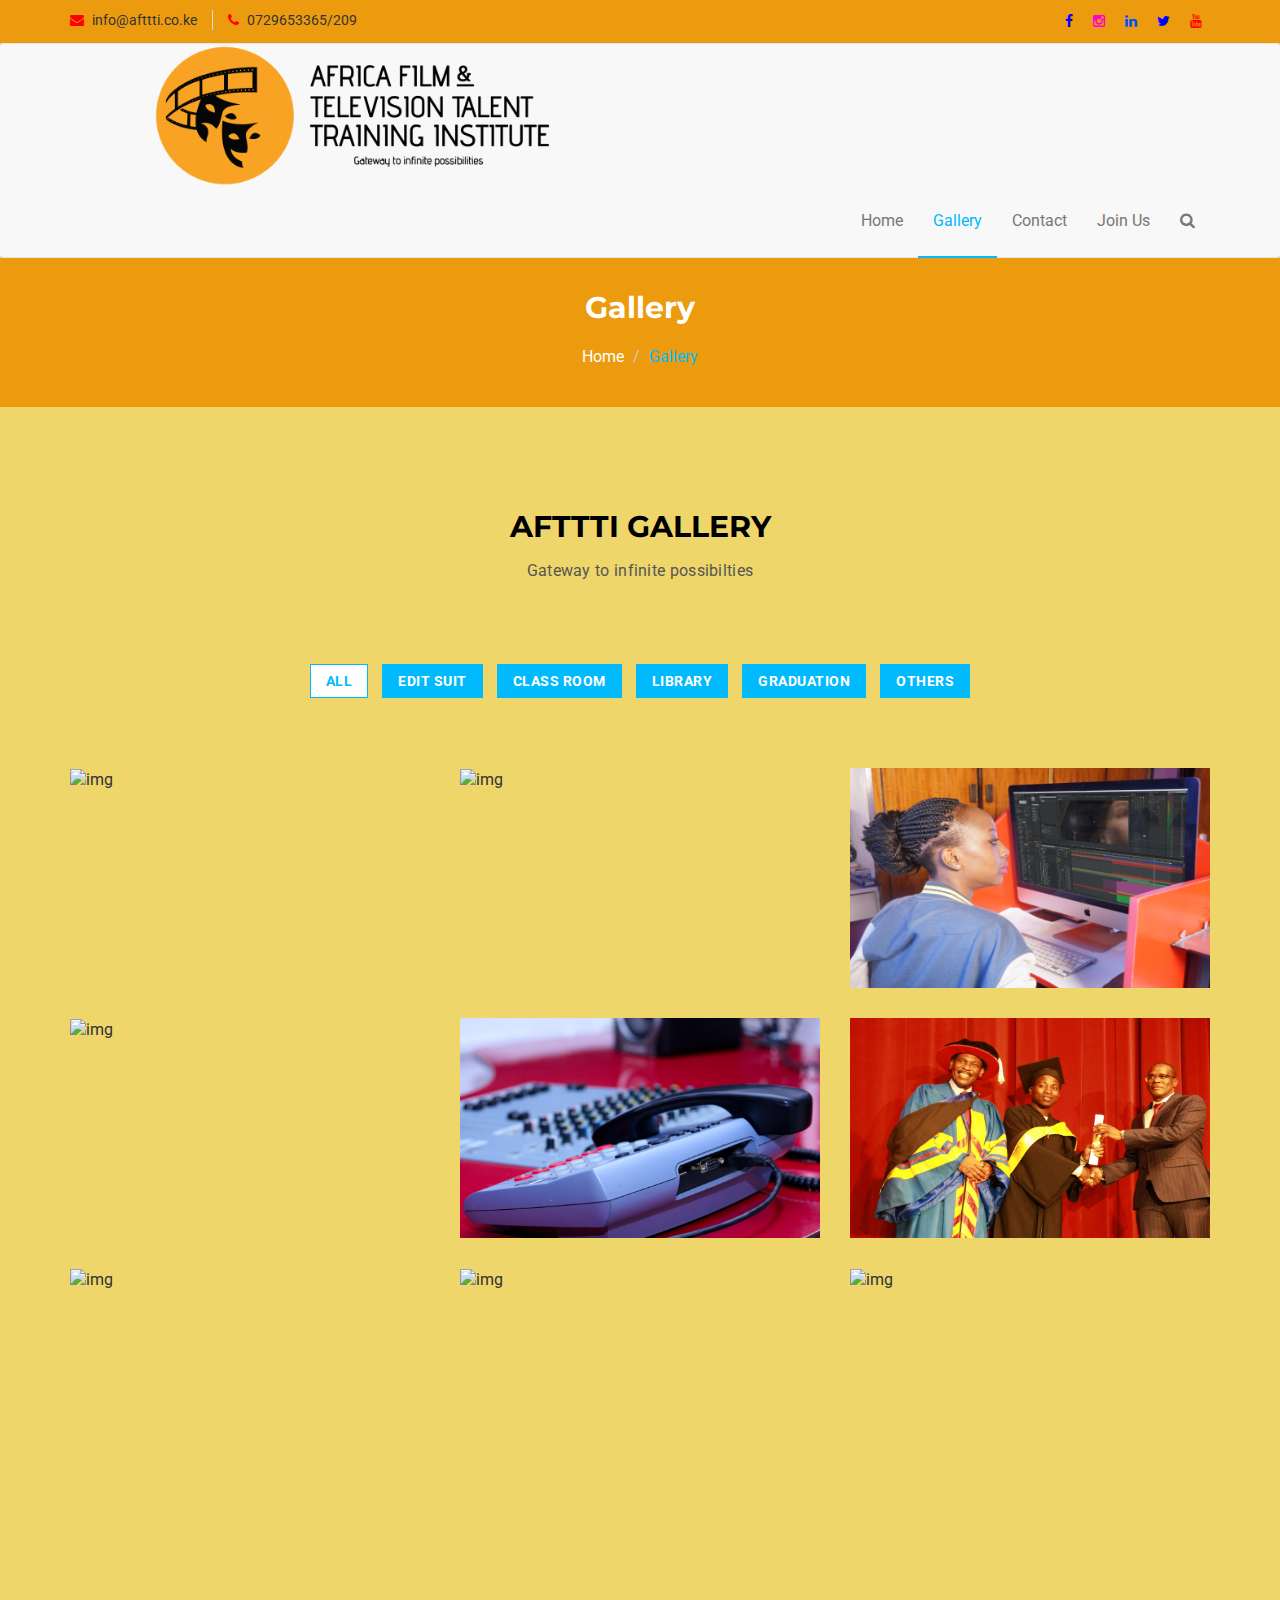
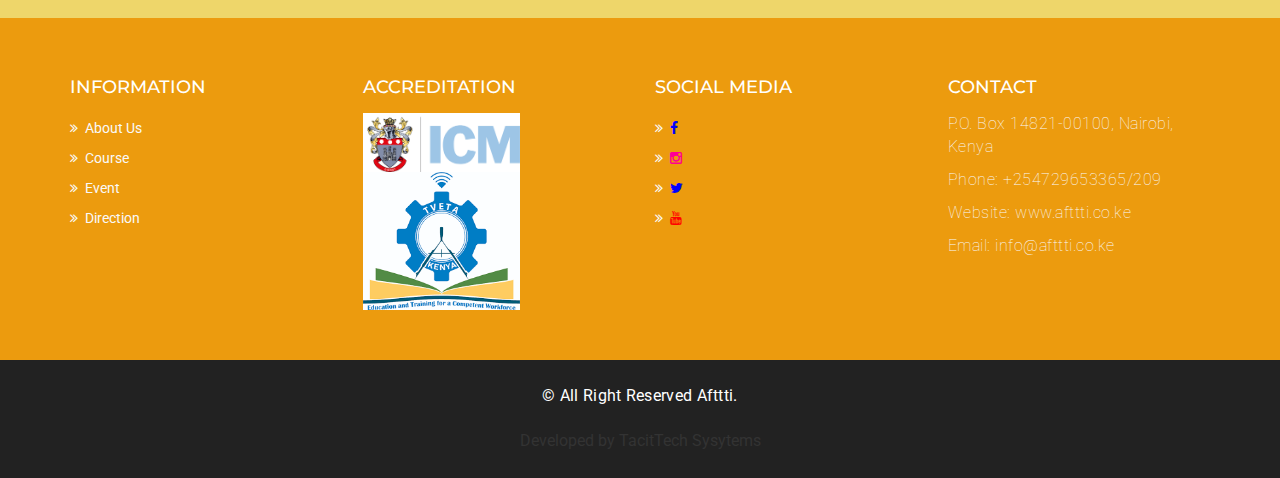
==== commit 0ebcde80: "added online form" ====
--- a/gallery.html
+++ b/gallery.html
@@ -102,7 +102,7 @@
           <!-- <a class="navbar-brand" href="index.html"><img src="assets/img/logo.png" alt="logo"></a> -->
         </div>
         <div id="navbar" class="navbar-collapse collapse">
-         <ul id="top-menu" class="nav navbar-nav navbar-right main-nav">
+          <ul id="top-menu" class="nav navbar-nav navbar-right main-nav">
             <li><a href="index.html">Home</a></li>            
             <li class="dropdown">
                         
@@ -110,9 +110,10 @@
             <li class="dropdown">
                         
             <li><a href="contact.html">Contact</a></li>
+             <li><a href="application.html">Join Us</a></li>
                            
             <li><a href="#" id="mu-search-icon"><i class="fa fa-search"></i></a></li>
-          </ul>                    
+          </ul>                   
         </div><!--/.nav-collapse -->        
       </div>     
     </nav>
